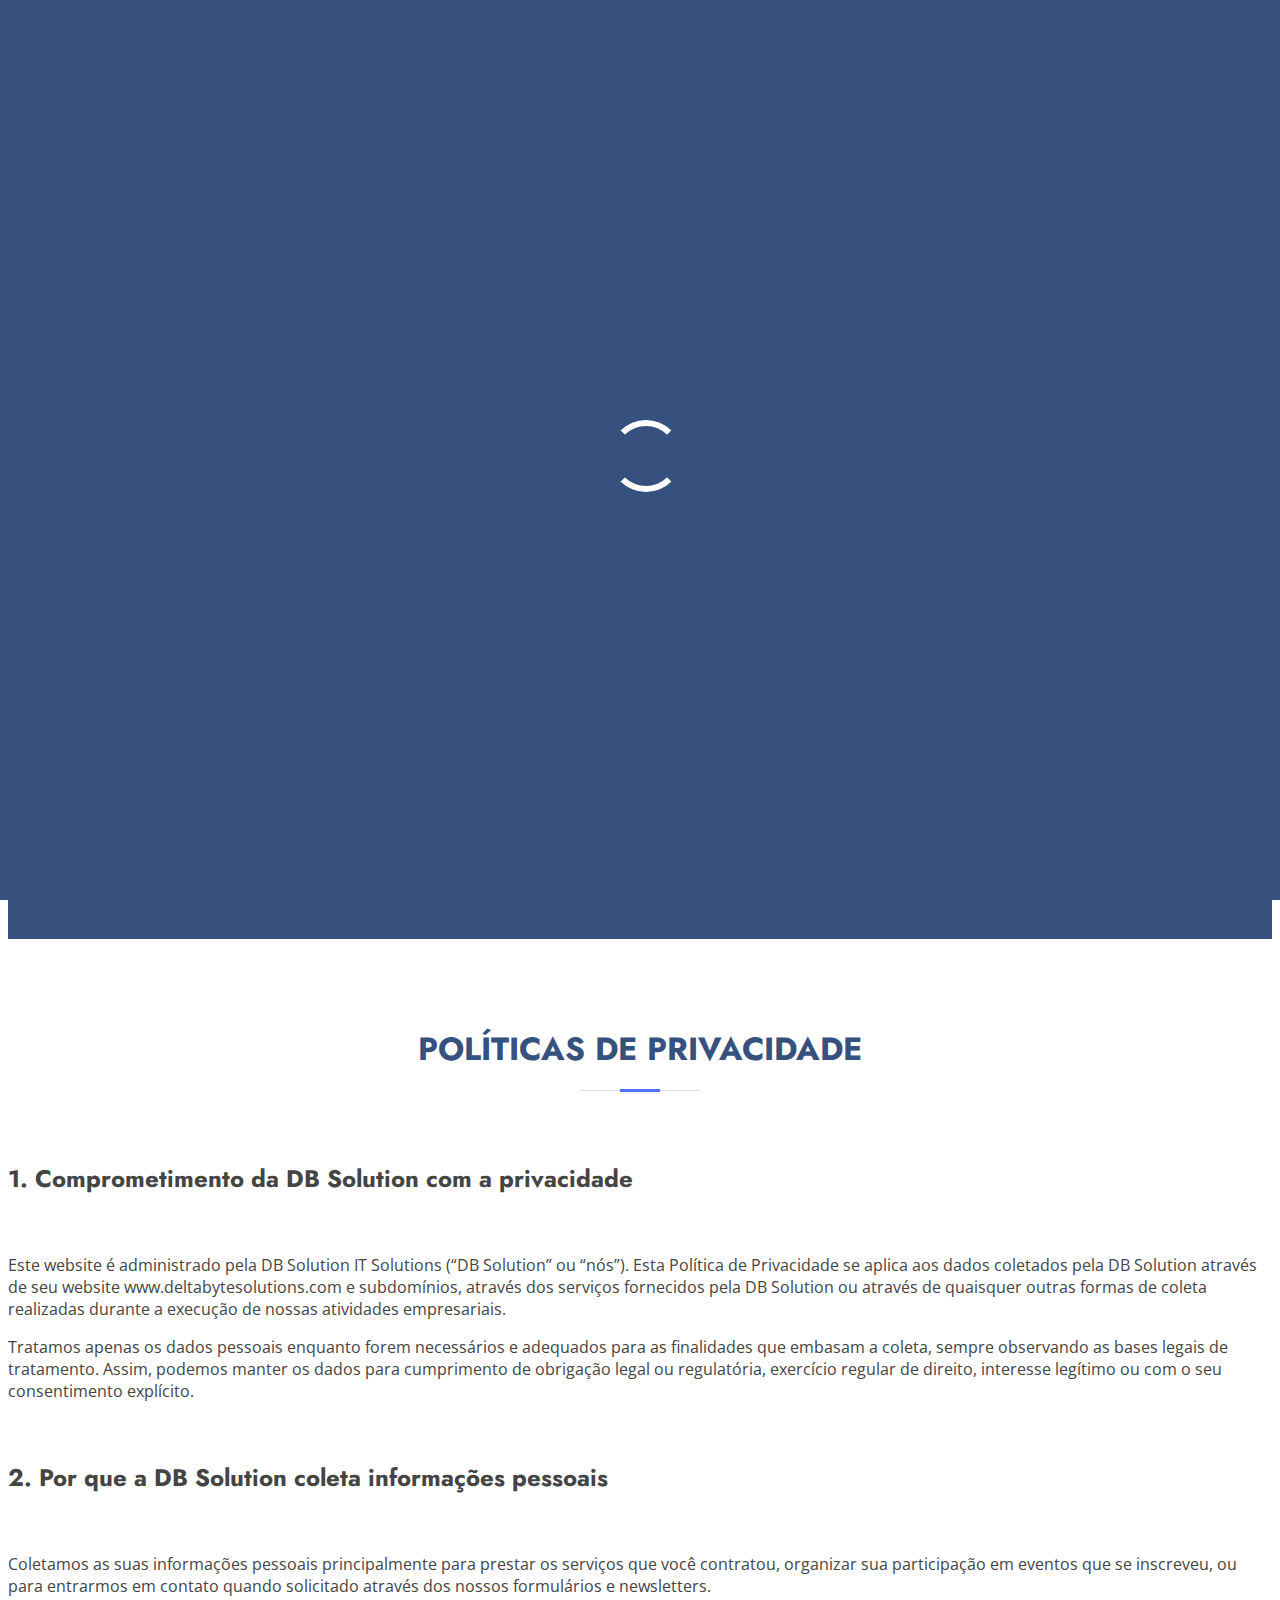
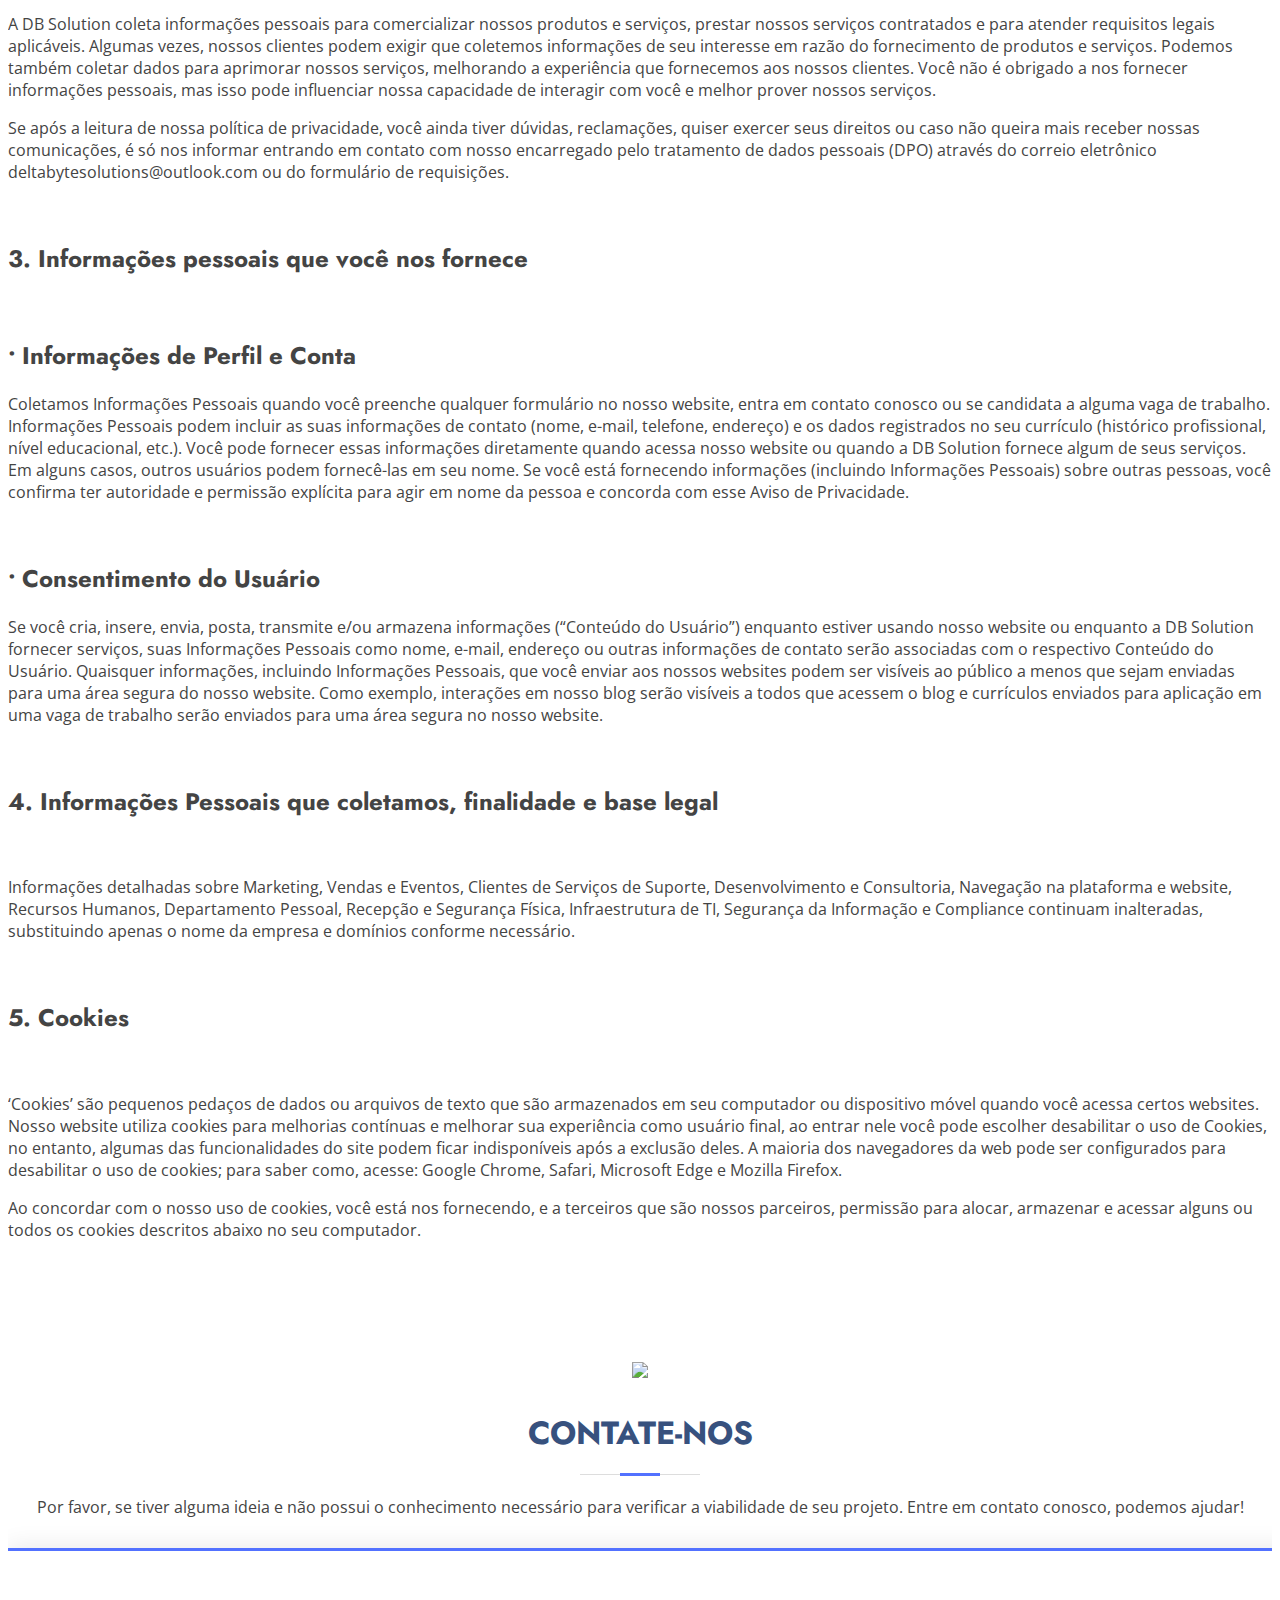
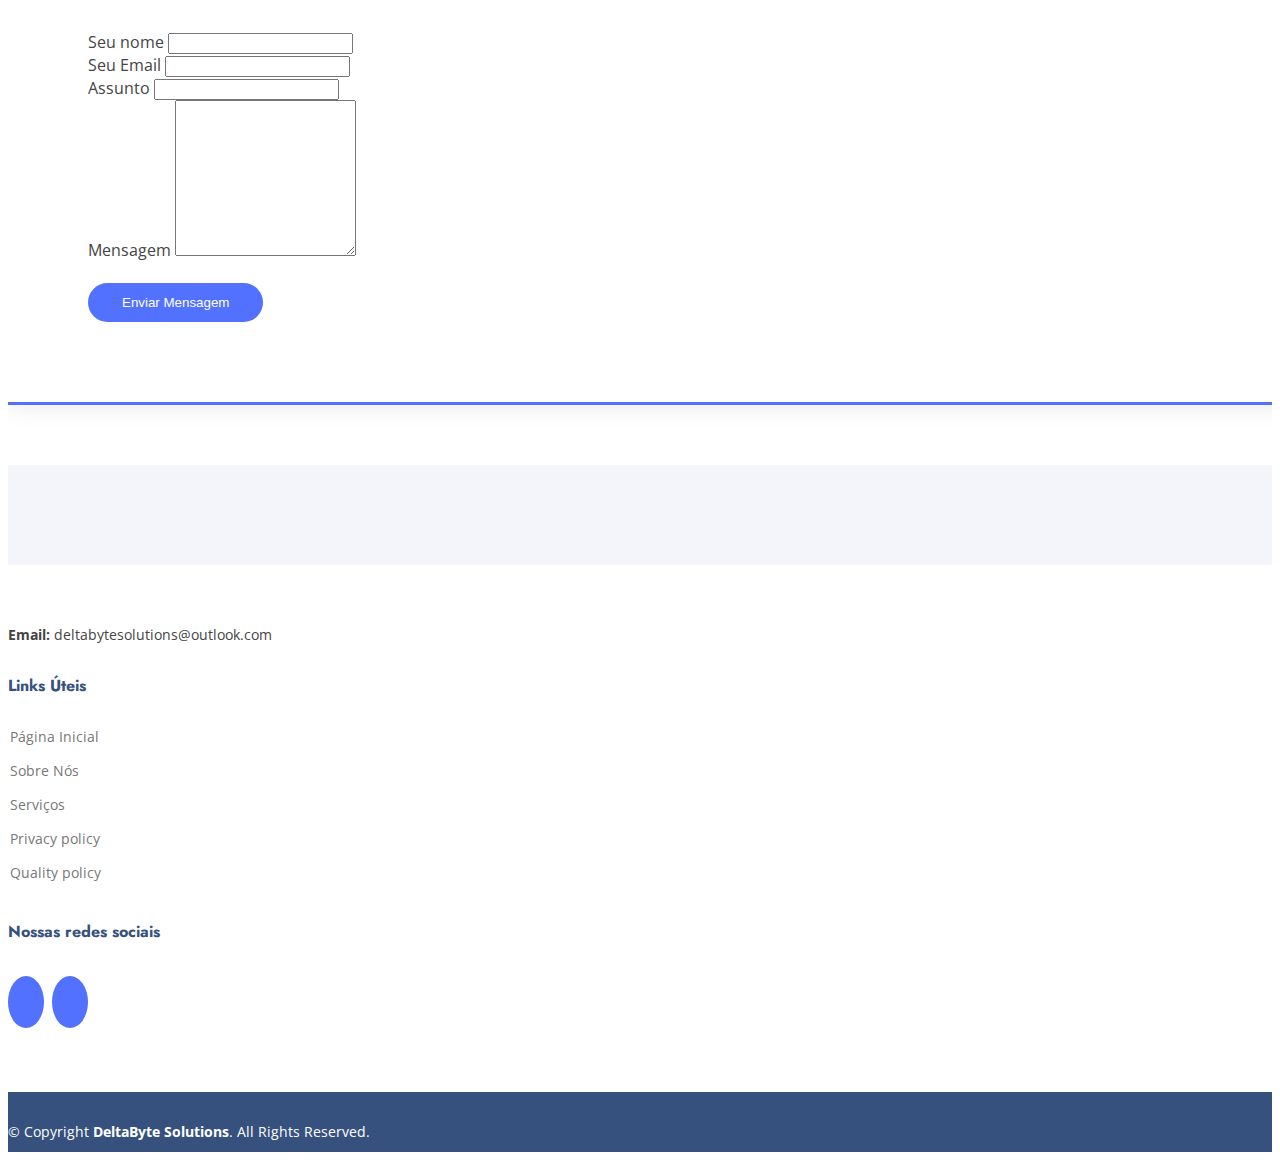
==== Privacy policy.html @ 8019a0ca "upload-files-for-function" ====
<!DOCTYPE html>
<html lang="pt-BR">

<head>
  <meta charset="utf-8">
  <meta content="width=device-width, initial-scale=1.0" name="viewport">

  <title>Privacy policy</title>
  <meta content="" name="description">
  <meta content="" name="keywords">

  <!-- Favicons -->
  <link href="/Delta V.2.1 (Site Compacto)/assets/img/Logo.png" rel="icon">
  <link href="assets/img/apple-touch-icon.png" rel="apple-touch-icon">

  <!-- Fontes do Google -->
  <link href="https://fonts.googleapis.com/css?family=Open+Sans:300,300i,400,400i,600,600i,700,700i|Jost:300,300i,400,400i,500,500i,600,600i,700,700i|Poppins:300,300i,400,400i,500,500i,600,600i,700,700i" rel="stylesheet">

  <!-- Arquivos Vendor CSS -->
  <link href="assets/vendor/aos/aos.css" rel="stylesheet">
  <link href="assets/vendor/bootstrap/css/bootstrap.min.css" rel="stylesheet">
  <link href="assets/vendor/bootstrap-icons/bootstrap-icons.css" rel="stylesheet">
  <link href="assets/vendor/boxicons/css/boxicons.min.css" rel="stylesheet">
  <link href="assets/vendor/glightbox/css/glightbox.min.css" rel="stylesheet">
  <link href="assets/vendor/remixicon/remixicon.css" rel="stylesheet">
  <link href="assets/vendor/swiper/swiper-bundle.min.css" rel="stylesheet">

  <!-- Arquivo CSS principal do modelo -->
  <link href="assets/css/style.css" rel="stylesheet">

</head>

<script type="text/javascript" src="https://cdn.emailjs.com/dist/email.min.js"></script>

<body>

  <!-- ======= Header ======= -->
  <header id="header" class="fixed-top ">
    <div class="container d-flex align-items-center">

      <a href="index.html" class="logo me-auto"><img src="assets/img/logo.png" alt="" class="img-fluid"></a>
      <h1 class="logo me-auto"><a href="index.html">DeltaByte Solutions</a></h1>
      <!-- Uncomment below if you prefer to use an image logo -->

    </div>
  </header><!-- End Header -->

  <!-- ======= Hero Section ======= -->
  <section id="hero" class="d-flex align-items-center">

    <div class="container">
      <div class="row">
        <div class="col-lg-6 d-flex flex-column justify-content-center pt-4 pt-lg-0 order-2 order-lg-1" data-aos="fade-up" data-aos-delay="200">
          <h1>Política de privacidade</h1>
          <br>
          <h2>Sua privacidade é vital para nós, por isso nos preocupamos em sermos transparentes em como coletamos, utilizamos e compartilhamos seus dados. </h2>
      </div>
    </div>

  </section><!-- End Hero -->

  <main id="main">

    <!-- ======= Seção Políticas de Privacidade ======= -->
    <section id="about" class="about">
      <div class="container" data-aos="fade-up">

        <div class="section-title">
          <h2>Políticas de Privacidade</h2>
        </div>

        <div class="content">
        <h2>
            1. Comprometimento da DB Solution com a privacidade
        </h2>
        <br>
        <p>
            Este website é administrado pela DB Solution IT Solutions (“DB Solution” ou “nós”). Esta Política de Privacidade se aplica aos dados coletados pela DB Solution através de seu website www.deltabytesolutions.com e subdomínios, através dos serviços fornecidos pela DB Solution ou através de quaisquer outras formas de coleta realizadas durante a execução de nossas atividades empresariais.
        </p>
        <p>
            Tratamos apenas os dados pessoais enquanto forem necessários e adequados para as finalidades que embasam a coleta, sempre observando as bases legais de tratamento. Assim, podemos manter os dados para cumprimento de obrigação legal ou regulatória, exercício regular de direito, interesse legítimo ou com o seu consentimento explícito.
        </p>
        <br>
        <h2>
            2. Por que a DB Solution coleta informações pessoais
        </h2>
        <br>
        <p>
            Coletamos as suas informações pessoais principalmente para prestar os serviços que você contratou, organizar sua participação em eventos que se inscreveu, ou para entrarmos em contato quando solicitado através dos nossos formulários e newsletters.
        </p>
        <p>
            A DB Solution coleta informações pessoais para comercializar nossos produtos e serviços, prestar nossos serviços contratados e para atender requisitos legais aplicáveis. Algumas vezes, nossos clientes podem exigir que coletemos informações de seu interesse em razão do fornecimento de produtos e serviços. Podemos também coletar dados para aprimorar nossos serviços, melhorando a experiência que fornecemos aos nossos clientes.
Você não é obrigado a nos fornecer informações pessoais, mas isso pode influenciar nossa capacidade de interagir com você e melhor prover nossos serviços.
        </p>
        <p>
            Se após a leitura de nossa política de privacidade, você ainda tiver dúvidas, reclamações, quiser exercer seus direitos ou caso não queira mais receber nossas comunicações, é só nos informar entrando em contato com nosso encarregado pelo tratamento de dados pessoais (DPO) através do correio eletrônico deltabytesolutions@outlook.com ou do formulário de requisições.
        </p>
        <br>
        <h2>
            3. Informações pessoais que você nos fornece
        </h2>
        <br>
        <h2>
          • Informações de Perfil e Conta
        </h2>
        <p>
            Coletamos Informações Pessoais quando você preenche qualquer formulário no nosso website, entra em contato conosco ou se candidata a alguma vaga de trabalho.
Informações Pessoais podem incluir as suas informações de contato (nome, e-mail, telefone, endereço) e os dados registrados no seu currículo (histórico profissional, nível educacional, etc.). Você pode fornecer essas informações diretamente quando acessa nosso website ou quando a DB Solution fornece algum de seus serviços. Em alguns casos, outros usuários podem fornecê-las em seu nome. Se você está fornecendo informações (incluindo Informações Pessoais) sobre outras pessoas, você confirma ter autoridade e permissão explícita para agir em nome da pessoa e concorda com esse Aviso de Privacidade.
        </p>
        <br>
        <h2>
          • Consentimento do Usuário
        </h2>
        <p>
            Se você cria, insere, envia, posta, transmite e/ou armazena informações (“Conteúdo do Usuário”) enquanto estiver usando nosso website ou enquanto a DB Solution fornecer serviços, suas Informações Pessoais como nome, e-mail, endereço ou outras informações de contato serão associadas com o respectivo Conteúdo do Usuário. Quaisquer informações, incluindo Informações Pessoais, que você enviar aos nossos websites podem ser visíveis ao público a menos que sejam enviadas para uma área segura do nosso website. Como exemplo, interações em nosso blog serão visíveis a todos que acessem o blog e currículos enviados para aplicação em uma vaga de trabalho serão enviados para uma área segura no nosso website.
        </p>
        <br>
        <h2>
            4. Informações Pessoais que coletamos, finalidade e base legal
        </h2>
        <br>
        <p>
            Informações detalhadas sobre Marketing, Vendas e Eventos, Clientes de Serviços de Suporte, Desenvolvimento e Consultoria, Navegação na plataforma e website, Recursos Humanos, Departamento Pessoal, Recepção e Segurança Física, Infraestrutura de TI, Segurança da Informação e Compliance continuam inalteradas, substituindo apenas o nome da empresa e domínios conforme necessário.
        </p>
        <br>
        <h2>
          5. Cookies
        </h2>
        <br>
        <p>
          ‘Cookies’ são pequenos pedaços de dados ou arquivos de texto que são armazenados em seu computador ou dispositivo móvel quando você acessa certos websites. Nosso website utiliza cookies para melhorias contínuas e melhorar sua experiência como usuário final, ao entrar nele você pode escolher desabilitar o uso de Cookies, no entanto, algumas das funcionalidades do site podem ficar indisponíveis após a exclusão deles. A maioria dos navegadores da web pode ser configurados para desabilitar o uso de cookies; para saber como, acesse: Google Chrome, Safari, Microsoft Edge e Mozilla Firefox.
        </p>
        <p>
          Ao concordar com o nosso uso de cookies, você está nos fornecendo, e a terceiros que são nossos parceiros, permissão para alocar, armazenar e acessar alguns ou todos os cookies descritos abaixo no seu computador.
        </p>
        </div>
      </div>
    </section><!-- Fim da seção Políticas de Privacidade -->

    <!-- ======= Seção de Contato ======= -->
    <section id="contact" class="contact">
      <div class="container" data-aos="fade-up">

        <div class="section-title">
          <img src="/Delta V.2.1 (Site Compacto)/assets/img/Logo_Contate-nos.png" class="contact_img">
          <h2>Contate-nos</h2>
          <p>Por favor, se tiver alguma ideia e não possui o conhecimento necessário para verificar a viabilidade de seu projeto. Entre em contato conosco, podemos ajudar!</p>
        </div>

          <div class="info">
          <div class="mt-5 mt-lg-0 align-items-stretch">
            <form id="meuFormulario">
              <div class="row">
                <div class="form-group col-md-6">
                  <label for="name">Seu nome</label>
                  <input type="text" name="name" class="form-control" id="name" required>
                </div>
                <div class="form-group col-md-6">
                  <label for="name">Seu Email</label>
                  <input type="email" class="form-control" name="email" id="email" required>
                </div>
              </div>
              <div class="form-group">
                <label for="name">Assunto</label>
                <input type="text" class="form-control" name="subject" id="subject" required>
              </div>
              <div class="form-group">
                <label for="name">Mensagem</label>
                <textarea class="form-control" name="message" rows="10" id="message" required></textarea>
              </div>
              <br>
              <div class="text-center"><button type="submit">Enviar Mensagem</button></div>
            </form>
          </div>

        </div>

      </div>
    </section><!-- Final da seção de contato -->

  </main><!-- End #main -->

  <!-- ======= Rodapé ======= -->
  <footer id="footer">

    <div class="footer-newsletter">
      <div class="container">
        <div class="row justify-content-center">
          <div class="col-lg-6">
          </div>
        </div>
      </div>
    </div>

    <div class="footer-top">
      <div class="container">
        <div class="row">

          <div class="col-lg-3 col-md-6 footer-contact">
              <strong>Email:</strong> deltabytesolutions@outlook.com<br>
            </p>
          </div>

          <div class="col-lg-3 col-md-6 footer-links">
            <h4>Links Úteis</h4>
            <ul>
              <li><i class="bx bx-chevron-right"></i> <a href="index.html">Página Inicial</a></li>
              <li><i class="bx bx-chevron-right"></i> <a href="index.html">Sobre Nós</a></li>
              <li><i class="bx bx-chevron-right"></i> <a href="index.html">Serviços</a></li>
              <li><i class="bx bx-chevron-right"></i> <a href="Privacy policy.html">Privacy policy</a></li>
              <li><i class="bx bx-chevron-right"></i> <a href="Quality policy.html">Quality policy</a></li>
            </ul>
          </div>

          <div class="col-lg-3 col-md-6 footer-links">
            <h4>Nossas redes sociais</h4>
            <div class="social-links mt-3">
              <a href="#" class="instagram"><i class="bx bxl-instagram"></i></a>
              <a href="#" class="linkedin"><i class="bx bxl-linkedin"></i></a>
            </div>
          </div>
        </div>
      </div>
    </div>

    <div class="container footer-bottom clearfix">
      <div class="copyright">
        &copy; Copyright <strong><span>DeltaByte Solutions</span></strong>. All Rights Reserved.
      </div>
    
    </div>
  </footer><!-- Rodapé final -->

  <div id="preloader"></div>
  <a href="#" class="back-to-top d-flex align-items-center justify-content-center"><i class="bi bi-arrow-up-short"></i></a>

  <!-- Arquivos JS do fornecedor -->
  <script src="assets/vendor/aos/aos.js"></script>
  <script src="assets/vendor/bootstrap/js/bootstrap.bundle.min.js"></script>
  <script src="assets/vendor/glightbox/js/glightbox.min.js"></script>
  <script src="assets/vendor/isotope-layout/isotope.pkgd.min.js"></script>
  <script src="assets/vendor/php-email-form/validate.js"></script>
  <script src="assets/vendor/swiper/swiper-bundle.min.js"></script>
  <script src="assets/vendor/waypoints/noframework.waypoints.js"></script>

  <!-- Arquivo JS principal do site -->
  <script src="assets/js/main.js"></script>

</body>

</html>
---- assets/css/style.css ----
/*--------------------------------------------------------------
# Geral
--------------------------------------------------------------*/
body {
  font-family: "Open Sans", sans-serif;
  color: #444444;
}

a {
  color: #5271FF;
  text-decoration: none;
}

a:hover {
  color: #5271FF;
  text-decoration: none;
}

h1, h2, h3, h4, h5, h6 {
  font-family: "Jost", sans-serif;
}

/*--------------------------------------------------------------
# Pré-carregador
--------------------------------------------------------------*/
#preloader {
  position: fixed;
  top: 0;
  left: 0;
  right: 0;
  bottom: 0;
  z-index: 9999;
  overflow: hidden;
  background: #37517e;
}

#preloader:before {
  content: "";
  position: fixed;
  top: calc(50% - 30px);
  left: calc(50% - 30px);
  border: 6px solid #37517e;
  border-top-color: #fff;
  border-bottom-color: #fff;
  border-radius: 50%;
  width: 60px;
  height: 60px;
  -webkit-animation: animate-preloader 1s linear infinite;
  animation: animate-preloader 1s linear infinite;
}

@-webkit-keyframes animate-preloader {
  0% {
    transform: rotate(0deg);
  }
  100% {
    transform: rotate(360deg);
  }
}

@keyframes animate-preloader {
  0% {
    transform: rotate(0deg);
  }
  100% {
    transform: rotate(360deg);
  }
}

/*--------------------------------------------------------------
# Botão voltar ao topo
--------------------------------------------------------------*/
.back-to-top {
  position: fixed;
  visibility: hidden;
  opacity: 0;
  right: 15px;
  bottom: 15px;
  z-index: 996;
  background: #5271FF;
  width: 40px;
  height: 40px;
  border-radius: 50px;
  transition: all 0.4s;
}

.back-to-top i {
  font-size: 24px;
  color: #fff;
  line-height: 0;
}

.back-to-top:hover {
  background: #6bc1e9;
  color: #fff;
}

.back-to-top.active {
  visibility: visible;
  opacity: 1;
}

/*--------------------------------------------------------------
# Header Cabeçalho
--------------------------------------------------------------*/
#header {
  transition: all 0.5s;
  z-index: 997;
  padding: 15px 0;
}

#header.header-scrolled, #header.header-inner-pages {
  background: rgba(40, 58, 90, 0.9);
}

#header .logo {
  font-size: 30px;
  margin: 0;
  padding: 0;
  line-height: 1;
  font-weight: 500;
  letter-spacing: 2px;
  text-transform: uppercase;
}

#header .logo a {
  color: #fff;
}

/*--------------------------------------------------------------
# Para modificar o tamanho da Logo do DeltaByte Solutions.
--------------------------------------------------------------*/
#header .logo img {
  max-height: 100px;
}

.contact_img{
  max-width: 220px;
}
/*--------------------------------------------------------------
# Menu de navegação
--------------------------------------------------------------*/
/**
* Navegação na área de trabalho
*/
.navbar {
  padding: 0;
}

.navbar ul {
  margin: 0;
  padding: 0;
  display: flex;
  list-style: none;
  align-items: center;
}

.navbar li {
  position: relative;
}

.navbar a, .navbar a:focus {
  display: flex;
  align-items: center;
  justify-content: space-between;
  padding: 10px 0 10px 30px;
  font-size: 15px;
  font-weight: 500;
  color: #fff;
  white-space: nowrap;
  transition: 0.3s;
}

.navbar a i, .navbar a:focus i {
  font-size: 12px;
  line-height: 0;
  margin-left: 5px;
}

.navbar a:hover, .navbar .active, .navbar .active:focus, .navbar li:hover > a {
  color: #47b2e4;
}

.navbar .getstarted {
  padding: 8px 20px;
  margin-left: 30px;
  border-radius: 50px;
  color: #fff;
  font-size: 14px;
  border: 2px solid #5271FF;
  font-weight: 600;
}

.navbar .getstarted:hover {
  color: #fff;
  background: #5271FF;
}

.navbar .dropdown ul {
  display: block;
  position: absolute;
  left: 14px;
  top: calc(100% + 30px);
  margin: 0;
  padding: 10px 0;
  z-index: 99;
  opacity: 0;
  visibility: hidden;
  background: #fff;
  box-shadow: 0px 0px 30px rgba(127, 137, 161, 0.25);
  transition: 0.3s;
  border-radius: 4px;
}

.navbar .dropdown ul li {
  min-width: 200px;
}

.navbar .dropdown ul a {
  padding: 10px 20px;
  font-size: 14px;
  text-transform: none;
  font-weight: 500;
  color: #0c3c53;
}

.navbar .dropdown ul a i {
  font-size: 12px;
}

.navbar .dropdown ul a:hover, .navbar .dropdown ul .active:hover, .navbar .dropdown ul li:hover > a {
  color: #5271FF;
}

.navbar .dropdown:hover > ul {
  opacity: 1;
  top: 100%;
  visibility: visible;
}

.navbar .dropdown .dropdown ul {
  top: 0;
  left: calc(100% - 30px);
  visibility: hidden;
}

.navbar .dropdown .dropdown:hover > ul {
  opacity: 1;
  top: 0;
  left: 100%;
  visibility: visible;
}

@media (max-width: 1366px) {
  .navbar .dropdown .dropdown ul {
    left: -90%;
  }
  .navbar .dropdown .dropdown:hover > ul {
    left: -100%;
  }
}

/**
*  Navegação móvel
*/
.mobile-nav-toggle {
  color: #fff;
  font-size: 28px;
  cursor: pointer;
  display: none;
  line-height: 0;
  transition: 0.5s;
}

.mobile-nav-toggle.bi-x {
  color: #fff;
}

@media (max-width: 991px) {
  .mobile-nav-toggle {
    display: block;
  }
  .navbar ul {
    display: none;
  }
}

.navbar-mobile {
  position: fixed;
  overflow: hidden;
  top: 0;
  right: 0;
  left: 0;
  bottom: 0;
  background: rgba(40, 58, 90, 0.9);
  transition: 0.3s;
  z-index: 999;
}

.navbar-mobile .mobile-nav-toggle {
  position: absolute;
  top: 15px;
  right: 15px;
}

.navbar-mobile ul {
  display: block;
  position: absolute;
  top: 55px;
  right: 15px;
  bottom: 15px;
  left: 15px;
  padding: 10px 0;
  border-radius: 10px;
  background-color: #fff;
  overflow-y: auto;
  transition: 0.3s;
}

.navbar-mobile a {
  padding: 10px 20px;
  font-size: 15px;
  color: #37517e;
}

.navbar-mobile a:hover, .navbar-mobile .active, .navbar-mobile li:hover > a {
  color: #47b2e4;
}

.navbar-mobile .getstarted {
  margin: 15px;
  color: #37517e;
}

.navbar-mobile .dropdown ul {
  position: static;
  display: none;
  margin: 10px 20px;
  padding: 10px 0;
  z-index: 99;
  opacity: 1;
  visibility: visible;
  background: #fff;
  box-shadow: 0px 0px 30px rgba(127, 137, 161, 0.25);
}

.navbar-mobile .dropdown ul li {
  min-width: 200px;
}

.navbar-mobile .dropdown ul a {
  padding: 10px 20px;
}

.navbar-mobile .dropdown ul a i {
  font-size: 12px;
}

.navbar-mobile .dropdown ul a:hover, .navbar-mobile .dropdown ul .active:hover, .navbar-mobile .dropdown ul li:hover > a {
  color: #5271FF;
}

.navbar-mobile .dropdown > .dropdown-active {
  display: block;
}

/*--------------------------------------------------------------
# Seção Hero
--------------------------------------------------------------*/
#hero {
  width: 100%;
  height: 80vh;
  background: #37517e;
}

#hero .container {
  padding-top: 72px;
}

#hero h1 {
  margin: 0 0 10px 0;
  font-size: 48px;
  font-weight: 700;
  line-height: 56px;
  color: #fff;
}

#hero h2 {
  color: rgba(255, 255, 255, 0.6);
  margin-bottom: 50px;
  font-size: 24px;
}

#hero .btn-get-started {
  font-family: "Jost", sans-serif;
  font-weight: 500;
  font-size: 16px;
  letter-spacing: 1px;
  display: inline-block;
  padding: 10px 28px 11px 28px;
  border-radius: 50px;
  transition: 0.5s;
  margin: 10px 0 0 0;
  color: #fff;
  background: #5271FF;
}

#hero .btn-get-started:hover {
  background: #5271FF;
}

#hero .btn-watch-video {
  font-size: 16px;
  display: flex;
  align-items: center;
  transition: 0.5s;
  margin: 10px 0 0 25px;
  color: #fff;
  line-height: 1;
}

#hero .btn-watch-video i {
  line-height: 0;
  color: #fff;
  font-size: 32px;
  transition: 0.3s;
  margin-right: 8px;
}

#hero .btn-watch-video:hover i {
  color: #5271FF;
}

#hero .animated {
  animation: up-down 2s ease-in-out infinite alternate-reverse both;
}

@media (max-width: 991px) {
  #hero {
    height: 100vh;
    text-align: center;
  }
  #hero .animated {
    -webkit-animation: none;
    animation: none;
  }
  #hero .hero-img {
    text-align: center;
  }
  #hero .hero-img img {
    width: 50%;
  }
}

@media (max-width: 768px) {
  #hero h1 {
    font-size: 28px;
    line-height: 36px;
  }
  #hero h2 {
    font-size: 18px;
    line-height: 24px;
    margin-bottom: 30px;
  }
  #hero .hero-img img {
    width: 70%;
  }
}

@media (max-width: 575px) {
  #hero .hero-img img {
    width: 80%;
  }
  #hero .btn-get-started {
    font-size: 16px;
    padding: 10px 24px 11px 24px;
  }
}

@-webkit-keyframes up-down {
  0% {
    transform: translateY(10px);
  }
  100% {
    transform: translateY(-10px);
  }
}

@keyframes up-down {
  0% {
    transform: translateY(10px);
  }
  100% {
    transform: translateY(-10px);
  }
}

/*--------------------------------------------------------------
# Seções Gerais
--------------------------------------------------------------*/
section {
  padding: 60px 0;
  overflow: hidden;
}

.section-bg {
  background-color: #f3f5fa;
}

.section-title {
  text-align: center;
  padding-bottom: 30px;
}

.section-title h2 {
  font-size: 32px;
  font-weight: bold;
  text-transform: uppercase;
  margin-bottom: 20px;
  padding-bottom: 20px;
  position: relative;
  color: #37517e;
}

.section-title h2::before {
  content: '';
  position: absolute;
  display: block;
  width: 120px;
  height: 1px;
  background: #ddd;
  bottom: 1px;
  left: calc(50% - 60px);
}

.section-title h2::after {
  content: '';
  position: absolute;
  display: block;
  width: 40px;
  height: 3px;
  background: #5271FF;
  bottom: 0;
  left: calc(50% - 20px);
}

.section-title p {
  margin-bottom: 0;
}

/*--------------------------------------------------------------
# Clientes
--------------------------------------------------------------*/
.cliens {
  padding: 12px 0;
  text-align: center;
}

.cliens img {
  max-width: 45%;
  transition: all 0.4s ease-in-out;
  display: inline-block;
  padding: 15px 0;
  filter: grayscale(100);
}

.cliens img:hover {
  filter: none;
  transform: scale(1.1);
}

@media (max-width: 768px) {
  .cliens img {
    max-width: 40%;
  }
}

/*--------------------------------------------------------------
# Sobre nós
--------------------------------------------------------------*/
.about .content h3 {
  font-weight: 600;
  font-size: 26px;
}

.about .content ul {
  list-style: none;
  padding: 0;
}

.about .content ul li {
  padding-left: 28px;
  position: relative;
}

.about .content ul li + li {
  margin-top: 10px;
}

.about .content ul i {
  position: absolute;
  left: 0;
  top: 2px;
  font-size: 20px;
  color: #5271FF;
  line-height: 1;
}

.about .content p:last-child {
  margin-bottom: 0;
}

.about .content .btn-learn-more {
  font-family: "Poppins", sans-serif;
  font-weight: 500;
  font-size: 14px;
  letter-spacing: 1px;
  display: inline-block;
  padding: 12px 32px;
  border-radius: 4px;
  transition: 0.3s;
  line-height: 1;
  color: #5271FF;
  -webkit-animation-delay: 0.8s;
  animation-delay: 0.8s;
  margin-top: 6px;
  border: 2px solid #5271FF;
}

.about .content .btn-learn-more:hover {
  background: #5271FF;
  color: #fff;
  text-decoration: none;
}

/*--------------------------------------------------------------
# Por que nós
--------------------------------------------------------------*/
.why-us .content {
  padding: 60px 100px 0 100px;
}

.why-us .content h3 {
  font-weight: 400;
  font-size: 34px;
  color: #37517e;
}

.why-us .content h4 {
  font-size: 20px;
  font-weight: 700;
  margin-top: 5px;
}

.why-us .content p {
  font-size: 15px;
  color: #848484;
}

.why-us .img {
  background-size: contain;
  background-repeat: no-repeat;
  background-position: center center;
}

.why-us .accordion-list {
  padding: 0 100px 60px 100px;
}

.why-us .accordion-list ul {
  padding: 0;
  list-style: none;
}

.why-us .accordion-list li + li {
  margin-top: 15px;
}

.why-us .accordion-list li {
  padding: 20px;
  background: #fff;
  border-radius: 4px;
}

.why-us .accordion-list a {
  display: block;
  position: relative;
  font-family: "Poppins", sans-serif;
  font-size: 16px;
  line-height: 24px;
  font-weight: 500;
  padding-right: 30px;
  outline: none;
  cursor: pointer;
}

.why-us .accordion-list span {
  color: #5271FF;
  font-weight: 600;
  font-size: 18px;
  padding-right: 10px;
}

.why-us .accordion-list i {
  font-size: 24px;
  position: absolute;
  right: 0;
  top: 0;
}

.why-us .accordion-list p {
  margin-bottom: 0;
  padding: 10px 0 0 0;
}

.why-us .accordion-list .icon-show {
  display: none;
}

.why-us .accordion-list a.collapsed {
  color: #343a40;
}

.why-us .accordion-list a.collapsed:hover {
  color: #5271FF;
}

.why-us .accordion-list a.collapsed .icon-show {
  display: inline-block;
}

.why-us .accordion-list a.collapsed .icon-close {
  display: none;
}

@media (max-width: 1024px) {
  .why-us .content, .why-us .accordion-list {
    padding-left: 0;
    padding-right: 0;
  }
}

@media (max-width: 992px) {
  .why-us .img {
    min-height: 400px;
  }
  .why-us .content {
    padding-top: 30px;
  }
  .why-us .accordion-list {
    padding-bottom: 30px;
  }
}

@media (max-width: 575px) {
  .why-us .img {
    min-height: 200px;
  }
}

/*--------------------------------------------------------------
# Habilidades
--------------------------------------------------------------*/
.skills .content h3 {
  font-weight: 700;
  font-size: 32px;
  color: #37517e;
  font-family: "Poppins", sans-serif;
}

.skills .content ul {
  list-style: none;
  padding: 0;
}

.skills .content ul li {
  padding-bottom: 10px;
}

.skills .content ul i {
  font-size: 20px;
  padding-right: 4px;
  color: #5271FF;
}

.skills .content p:last-child {
  margin-bottom: 0;
}

.skills .progress {
  height: 60px;
  display: block;
  background: none;
  border-radius: 0;
}

.skills .progress .skill {
  padding: 0;
  margin: 0 0 6px 0;
  text-transform: uppercase;
  display: block;
  font-weight: 600;
  font-family: "Poppins", sans-serif;
  color: #37517e;
}

.skills .progress .skill .val {
  float: right;
  font-style: normal;
}

.skills .progress-bar-wrap {
  background: #e8edf5;
  height: 10px;
}

.skills .progress-bar {
  width: 1px;
  height: 10px;
  transition: .9s;
  background-color: #4668a2;
}

/*--------------------------------------------------------------
# Serviços
--------------------------------------------------------------*/
.services .icon-box {
  box-shadow: 0px 0 25px 0 rgba(0, 0, 0, 0.1);
  padding: 50px 30px;
  transition: all ease-in-out 0.4s;
  background: #fff;
}

.services .icon-box .icon {
  margin-bottom: 10px;
}

.services .icon-box .icon i {
  color: #47b2e4;
  font-size: 36px;
  transition: 0.3s;
}

.services .icon-box h4 {
  font-weight: 500;
  margin-bottom: 15px;
  font-size: 24px;
}

.services .icon-box h4 a {
  color: #37517e;
  transition: ease-in-out 0.3s;
}

.services .icon-box p {
  line-height: 24px;
  font-size: 14px;
  margin-bottom: 0;
}

.services .icon-box:hover {
  transform: translateY(-10px);
}

.services .icon-box:hover h4 a {
  color: #5271FF;
}

/*--------------------------------------------------------------
# Cta
--------------------------------------------------------------*/
.cta {
  background: linear-gradient(rgba(40, 58, 90, 0.9), rgba(40, 58, 90, 0.9)), url("../img/cta-bg.jpg") fixed center center;
  background-size: cover;
  padding: 120px 0;
}

.cta h3 {
  color: #fff;
  font-size: 28px;
  font-weight: 700;
}

.cta p {
  color: #fff;
}

.cta .cta-btn {
  font-family: "Jost", sans-serif;
  font-weight: 500;
  font-size: 16px;
  letter-spacing: 1px;
  display: inline-block;
  padding: 12px 40px;
  border-radius: 50px;
  transition: 0.5s;
  margin: 10px;
  border: 2px solid #fff;
  color: #fff;
}

.cta .cta-btn:hover {
  background: #5271FF;
  border: 2px solid #5271FF;
}

@media (max-width: 1024px) {
  .cta {
    background-attachment: scroll;
  }
}

@media (min-width: 769px) {
  .cta .cta-btn-container {
    display: flex;
    align-items: center;
    justify-content: flex-end;
  }
}

/*--------------------------------------------------------------
# Portfólio
--------------------------------------------------------------*/
.portfolio #portfolio-flters {
  list-style: none;
  margin-bottom: 20px;
}

.portfolio #portfolio-flters li {
  cursor: pointer;
  display: inline-block;
  margin: 10px 5px;
  font-size: 15px;
  font-weight: 500;
  line-height: 1;
  color: #444444;
  transition: all 0.3s;
  padding: 8px 20px;
  border-radius: 50px;
  font-family: "Poppins", sans-serif;
}

.portfolio #portfolio-flters li:hover, .portfolio #portfolio-flters li.filter-active {
  background: #5271FF;
  color: #fff;
}

.portfolio .portfolio-item {
  margin-bottom: 30px;
}

.portfolio .portfolio-item .portfolio-img {
  overflow: hidden;
}

.portfolio .portfolio-item .portfolio-img img {
  transition: all 0.6s;
}

.portfolio .portfolio-item .portfolio-info {
  opacity: 0;
  position: absolute;
  left: 15px;
  bottom: 0;
  z-index: 3;
  right: 15px;
  transition: all 0.3s;
  background: rgba(55, 81, 126, 0.8);
  padding: 10px 15px;
}

.portfolio .portfolio-item .portfolio-info h4 {
  font-size: 18px;
  color: #fff;
  font-weight: 600;
  color: #fff;
  margin-bottom: 0px;
}

.portfolio .portfolio-item .portfolio-info p {
  color: #f9fcfe;
  font-size: 14px;
  margin-bottom: 0;
}

.portfolio .portfolio-item .portfolio-info .preview-link, .portfolio .portfolio-item .portfolio-info .details-link {
  position: absolute;
  right: 40px;
  font-size: 24px;
  top: calc(50% - 18px);
  color: #fff;
  transition: 0.3s;
}

.portfolio .portfolio-item .portfolio-info .preview-link:hover, .portfolio .portfolio-item .portfolio-info .details-link:hover {
  color: #5271FF;
}

.portfolio .portfolio-item .portfolio-info .details-link {
  right: 10px;
}

.portfolio .portfolio-item:hover .portfolio-img img {
  transform: scale(1.15);
}

.portfolio .portfolio-item:hover .portfolio-info {
  opacity: 1;
}

/*--------------------------------------------------------------
# Detalhes do Portfólio
--------------------------------------------------------------*/
.portfolio-details {
  padding-top: 40px;
}

.portfolio-details .portfolio-details-slider img {
  width: 100%;
}

.portfolio-details .portfolio-details-slider .swiper-pagination {
  margin-top: 20px;
  position: relative;
}

.portfolio-details .portfolio-details-slider .swiper-pagination .swiper-pagination-bullet {
  width: 12px;
  height: 12px;
  background-color: #fff;
  opacity: 1;
  border: 1px solid #5271FF;
}

.portfolio-details .portfolio-details-slider .swiper-pagination .swiper-pagination-bullet-active {
  background-color: #5271FF;
}

.portfolio-details .portfolio-info {
  padding: 30px;
  box-shadow: 0px 0 30px rgba(55, 81, 126, 0.08);
}

.portfolio-details .portfolio-info h3 {
  font-size: 22px;
  font-weight: 700;
  margin-bottom: 20px;
  padding-bottom: 20px;
  border-bottom: 1px solid #eee;
}

.portfolio-details .portfolio-info ul {
  list-style: none;
  padding: 0;
  font-size: 15px;
}

.portfolio-details .portfolio-info ul li + li {
  margin-top: 10px;
}

.portfolio-details .portfolio-description {
  padding-top: 30px;
}

.portfolio-details .portfolio-description h2 {
  font-size: 26px;
  font-weight: 700;
  margin-bottom: 20px;
}

.portfolio-details .portfolio-description p {
  padding: 0;
}

/*--------------------------------------------------------------
# Time
--------------------------------------------------------------*/
.team .member {
  position: relative;
  box-shadow: 0px 2px 15px rgba(0, 0, 0, 0.1);
  padding: 30px;
  border-radius: 5px;
  background: #fff;
  transition: 0.5s;
}

.team .member .pic {
  overflow: hidden;
  width: 180px;
  border-radius: 50%;
}

.team .member .pic img {
  transition: ease-in-out 0.3s;
}

.team .member:hover {
  transform: translateY(-10px);
}

.team .member .member-info {
  padding-left: 30px;
}

.team .member h4 {
  font-weight: 700;
  margin-bottom: 5px;
  font-size: 20px;
  color: #37517e;
}

.team .member span {
  display: block;
  font-size: 15px;
  padding-bottom: 10px;
  position: relative;
  font-weight: 500;
}

.team .member span::after {
  content: '';
  position: absolute;
  display: block;
  width: 50px;
  height: 1px;
  background: #cbd6e9;
  bottom: 0;
  left: 0;
}

.team .member p {
  margin: 10px 0 0 0;
  font-size: 14px;
}

.team .member .social {
  margin-top: 12px;
  display: flex;
  align-items: center;
  justify-content: flex-start;
}

.team .member .social a {
  transition: ease-in-out 0.3s;
  display: flex;
  align-items: center;
  justify-content: center;
  border-radius: 50px;
  width: 32px;
  height: 32px;
  background: #eff2f8;
}

.team .member .social a i {
  color: #37517e;
  font-size: 16px;
  margin: 0 2px;
}

.team .member .social a:hover {
  background: #5271FF;
}

.team .member .social a:hover i {
  color: #fff;
}

.team .member .social a + a {
  margin-left: 8px;
}

/*--------------------------------------------------------------
# Preços
--------------------------------------------------------------*/
.pricing .row {
  padding-top: 40px;
}

.pricing .box {
  padding: 60px 40px;
  box-shadow: 0 3px 20px -2px rgba(20, 45, 100, 0.1);
  background: #fff;
  height: 100%;
  border-top: 4px solid #fff;
  border-radius: 5px;
}

.pricing h3 {
  font-weight: 500;
  margin-bottom: 15px;
  font-size: 20px;
  color: #37517e;
}

.pricing h4 {
  font-size: 48px;
  color: #37517e;
  font-weight: 400;
  font-family: "Jost", sans-serif;
  margin-bottom: 25px;
}

.pricing h4 sup {
  font-size: 28px;
}

.pricing h4 span {
  color: #5271FF;
  font-size: 18px;
  display: block;
}

.pricing ul {
  padding: 20px 0;
  list-style: none;
  color: #999;
  text-align: left;
  line-height: 20px;
}

.pricing ul li {
  padding: 10px 0 10px 30px;
  position: relative;
}

.pricing ul i {
  color: #28a745;
  font-size: 24px;
  position: absolute;
  left: 0;
  top: 6px;
}

.pricing ul .na {
  color: #ccc;
}

.pricing ul .na i {
  color: #ccc;
}

.pricing ul .na span {
  text-decoration: line-through;
}

.pricing .buy-btn {
  display: inline-block;
  padding: 12px 35px;
  border-radius: 50px;
  color: #5271FF;
  transition: none;
  font-size: 16px;
  font-weight: 500;
  font-family: "Jost", sans-serif;
  transition: 0.3s;
  border: 1px solid #5271FF;
}

.pricing .buy-btn:hover {
  background: #5271FF;
  color: #fff;
}

.pricing .featured {
  border-top-color: #5271FF;
}

.pricing .featured .buy-btn {
  background: #5271FF;
  color: #fff;
}

.pricing .featured .buy-btn:hover {
  background: #5271FF;
}

@media (max-width: 992px) {
  .pricing .box {
    max-width: 60%;
    margin: 0 auto 30px auto;
  }
}

@media (max-width: 767px) {
  .pricing .box {
    max-width: 80%;
    margin: 0 auto 30px auto;
  }
}

@media (max-width: 420px) {
  .pricing .box {
    max-width: 100%;
    margin: 0 auto 30px auto;
  }
}

/*--------------------------------------------------------------
# Perguntas frequentes
--------------------------------------------------------------*/
.faq .faq-list {
  padding: 0 100px;
}

.faq .faq-list ul {
  padding: 0;
  list-style: none;
}

.faq .faq-list li + li {
  margin-top: 15px;
}

.faq .faq-list li {
  padding: 20px;
  background: #fff;
  border-radius: 4px;
  position: relative;
}

.faq .faq-list a {
  display: block;
  position: relative;
  font-family: "Poppins", sans-serif;
  font-size: 16px;
  line-height: 24px;
  font-weight: 500;
  padding: 0 30px;
  outline: none;
  cursor: pointer;
}

.faq .faq-list .icon-help {
  font-size: 24px;
  position: absolute;
  right: 0;
  left: 20px;
  color: #5271FF;
}

.faq .faq-list .icon-show, .faq .faq-list .icon-close {
  font-size: 24px;
  position: absolute;
  right: 0;
  top: 0;
}

.faq .faq-list p {
  margin-bottom: 0;
  padding: 10px 0 0 0;
}

.faq .faq-list .icon-show {
  display: none;
}

.faq .faq-list a.collapsed {
  color: #37517e;
  transition: 0.3s;
}

.faq .faq-list a.collapsed:hover {
  color: #5271FF;
}

.faq .faq-list a.collapsed .icon-show {
  display: inline-block;
}

.faq .faq-list a.collapsed .icon-close {
  display: none;
}

@media (max-width: 1200px) {
  .faq .faq-list {
    padding: 0;
  }
}

/*--------------------------------------------------------------
# Contato
--------------------------------------------------------------*/
.contact .info {
  border-top: 3px solid #5271FF;
  border-bottom: 3px solid #5271FF;
  padding: 80px; /*Mudar tamano do espaço lateral.*/
  background: #fff;
  width: 100%;
  box-shadow: 0 0 24px 0 rgba(0, 0, 0, 0.1);
}

.contact .info i {
  font-size: 20px;
  color: #5271FF;
  float: left;
  width: 44px;
  height: 44px;
  background: #e7f5fb;
  display: flex;
  justify-content: center;
  align-items: center;
  border-radius: 50px;
  transition: all 0.3s ease-in-out;
}

.contact .info h4 {
  padding: 0 0 0 60px;
  font-size: 22px;
  font-weight: 600;
  margin-bottom: 5px;
  color: #37517e;
}

.contact .info p {
  padding: 0 0 10px 60px;
  margin-bottom: 20px;
  font-size: 14px;
  color: #6182ba;
}

.contact .info .email p {
  padding-top: 5px;
}

.contact .info .social-links {
  padding-left: 60px;
}

.contact .info .social-links a {
  font-size: 18px;
  display: inline-block;
  background: #333;
  color: #fff;
  line-height: 1;
  padding: 8px 0;
  border-radius: 50%;
  text-align: center;
  width: 36px;
  height: 36px;
  transition: 0.3s;
  margin-right: 10px;
}

.contact .info .social-links a:hover {
  background: #5271FF;
  color: #fff;
}

.contact .info .email:hover i, .contact .info .address:hover i, .contact .info .phone:hover i {
  background: #5271FF;
  color: #fff;
}

.contact .php-email-form {
  width: 100%;
  border-top: 3px solid #5271FF;
  border-bottom: 3px solid #5271FF;
  padding: 30px;
  background: #fff;
  box-shadow: 0 0 24px 0 rgba(0, 0, 0, 0.12);
}

.contact .php-email-form .form-group {
  padding-bottom: 8px;
}

.contact .php-email-form .validate {
  display: none;
  color: red;
  margin: 0 0 15px 0;
  font-weight: 400;
  font-size: 13px;
}

.contact .php-email-form .error-message {
  display: none;
  color: #fff;
  background: #ed3c0d;
  text-align: left;
  padding: 15px;
  font-weight: 600;
}

.contact .php-email-form .error-message br + br {
  margin-top: 25px;
}

.contact .php-email-form .sent-message {
  display: none;
  color: #fff;
  background: #18d26e;
  text-align: center;
  padding: 15px;
  font-weight: 600;
}

.contact .php-email-form .loading {
  display: none;
  background: #fff;
  text-align: center;
  padding: 15px;
}

.contact .php-email-form .loading:before {
  content: "";
  display: inline-block;
  border-radius: 50%;
  width: 24px;
  height: 24px;
  margin: 0 10px -6px 0;
  border: 3px solid #18d26e;
  border-top-color: #eee;
  -webkit-animation: animate-loading 1s linear infinite;
  animation: animate-loading 1s linear infinite;
}

.contact .php-email-form .form-group {
  margin-bottom: 20px;
}

.contact .php-email-form label {
  padding-bottom: 8px;
}

.contact .php-email-form input, .contact .php-email-form textarea {
  border-radius: 0;
  box-shadow: none;
  font-size: 14px;
  border-radius: 4px;
}

.contact .php-email-form input:focus, .contact .php-email-form textarea:focus {
  border-color: #47b2e4;
}

.contact .php-email-form input {
  height: 44px;
}

.contact .php-email-form textarea {
  padding: 10px 12px;
}

.contact button[type="submit"] {
  background: #5271FF;
  border: 0;
  padding: 12px 34px;
  color: #fff;
  transition: 0.4s;
  border-radius: 50px;
}

.contact .php-email-form button[type="submit"]:hover {
  background: #5271FF;
}

@-webkit-keyframes animate-loading {
  0% {
    transform: rotate(0deg);
  }
  100% {
    transform: rotate(360deg);
  }
}

@keyframes animate-loading {
  0% {
    transform: rotate(0deg);
  }
  100% {
    transform: rotate(360deg);
  }
}

/*--------------------------------------------------------------
# Migalhas de pão
--------------------------------------------------------------*/
.breadcrumbs {
  padding: 15px 0;
  background: #f3f5fa;
  min-height: 40px;
  margin-top: 72px;
}

@media (max-width: 992px) {
  .breadcrumbs {
    margin-top: 68px;
  }
}

.breadcrumbs h2 {
  font-size: 28px;
  font-weight: 600;
  color: #37517e;
}

.breadcrumbs ol {
  display: flex;
  flex-wrap: wrap;
  list-style: none;
  padding: 0 0 10px 0;
  margin: 0;
  font-size: 14px;
}

.breadcrumbs ol li + li {
  padding-left: 10px;
}

.breadcrumbs ol li + li::before {
  display: inline-block;
  padding-right: 10px;
  color: #4668a2;
  content: "/";
}

/*--------------------------------------------------------------
# Rodapé
--------------------------------------------------------------*/
#footer {
  font-size: 14px;
  background: #37517e;
}

#footer .footer-newsletter {
  padding: 50px 0;
  background: #f3f5fa;
  text-align: center;
  font-size: 15px;
  color: #444444;
}

#footer .footer-newsletter h4 {
  font-size: 24px;
  margin: 0 0 20px 0;
  padding: 0;
  line-height: 1;
  font-weight: 600;
  color: #37517e;
}

#footer .footer-newsletter form {
  margin-top: 30px;
  background: #fff;
  padding: 6px 10px;
  position: relative;
  border-radius: 50px;
  box-shadow: 0px 2px 15px rgba(0, 0, 0, 0.06);
  text-align: left;
}

#footer .footer-newsletter form input[type="email"] {
  border: 0;
  padding: 4px 8px;
  width: calc(100% - 100px);
}

#footer .footer-newsletter form input[type="submit"] {
  position: absolute;
  top: 0;
  right: 0;
  bottom: 0;
  border: 0;
  background: none;
  font-size: 16px;
  padding: 0 20px;
  background: #5271FF;
  color: #fff;
  transition: 0.3s;
  border-radius: 50px;
  box-shadow: 0px 2px 15px rgba(0, 0, 0, 0.1);
}

#footer .footer-newsletter form input[type="submit"]:hover {
  background: #5271FF;
}

#footer .footer-top {
  padding: 60px 0 30px 0;
  background: #fff;
}

#footer .footer-top .footer-contact {
  margin-bottom: 30px;
}

#footer .footer-top .footer-contact h3 {
  font-size: 28px;
  margin: 0 0 10px 0;
  padding: 2px 0 2px 0;
  line-height: 1;
  text-transform: uppercase;
  font-weight: 600;
  color: #37517e;
}

#footer .footer-top .footer-contact p {
  font-size: 14px;
  line-height: 24px;
  margin-bottom: 0;
  font-family: "Jost", sans-serif;
  color: #5e5e5e;
}

#footer .footer-top h4 {
  font-size: 16px;
  font-weight: bold;
  color: #37517e;
  position: relative;
  padding-bottom: 12px;
}

#footer .footer-top .footer-links {
  margin-bottom: 30px;
}

#footer .footer-top .footer-links ul {
  list-style: none;
  padding: 0;
  margin: 0;
}

#footer .footer-top .footer-links ul i {
  padding-right: 2px;
  color: #5271FF;
  font-size: 18px;
  line-height: 1;
}

#footer .footer-top .footer-links ul li {
  padding: 10px 0;
  display: flex;
  align-items: center;
}

#footer .footer-top .footer-links ul li:first-child {
  padding-top: 0;
}

#footer .footer-top .footer-links ul a {
  color: #777777;
  transition: 0.3s;
  display: inline-block;
  line-height: 1;
}

#footer .footer-top .footer-links ul a:hover {
  text-decoration: none;
  color: #47b2e4;
}

#footer .footer-top .social-links a {
  font-size: 18px;
  display: inline-block;
  background: #5271FF;
  color: #fff;
  line-height: 1;
  padding: 8px 0;
  margin-right: 4px;
  border-radius: 50%;
  text-align: center;
  width: 36px;
  height: 36px;
  transition: 0.3s;
}

#footer .footer-top .social-links a:hover {
  background: #5271FF;
  color: #fff;
  text-decoration: none;
}

#footer .footer-bottom {
  padding-top: 30px;
  padding-bottom: 30px;
  color: #fff;
}

#footer .copyright {
  float: left;
}

#footer .credits {
  float: right;
  padding-left: .5rem;
  font-size: 13px;
}

#footer .credits a {
  transition: 0.3s;
}

@media (max-width: 768px) {
  #footer .footer-bottom {
    padding-top: 20px;
    padding-bottom: 20px;
  }
  #footer .copyright, #footer .credits {
    text-align: center;
    float: none;
  }
  #footer .credits {
    padding-top: 4px;
  }
}
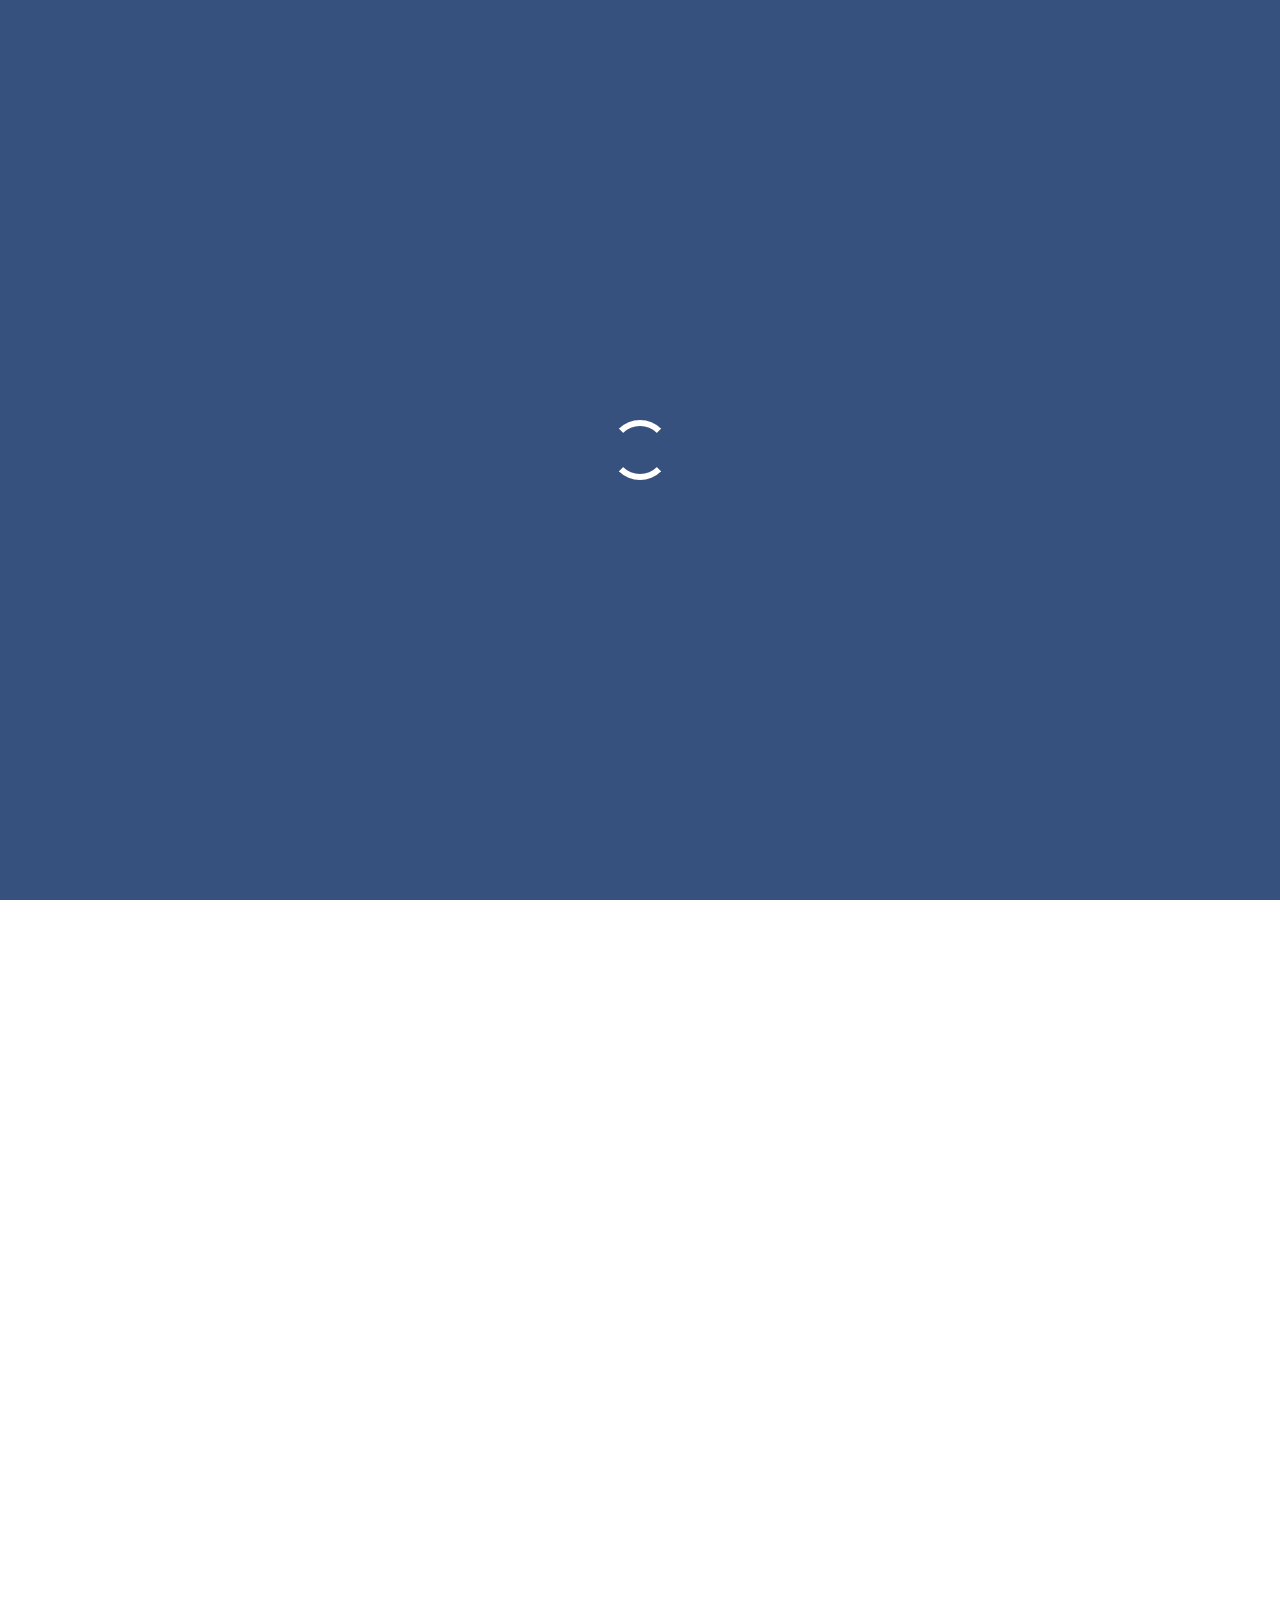
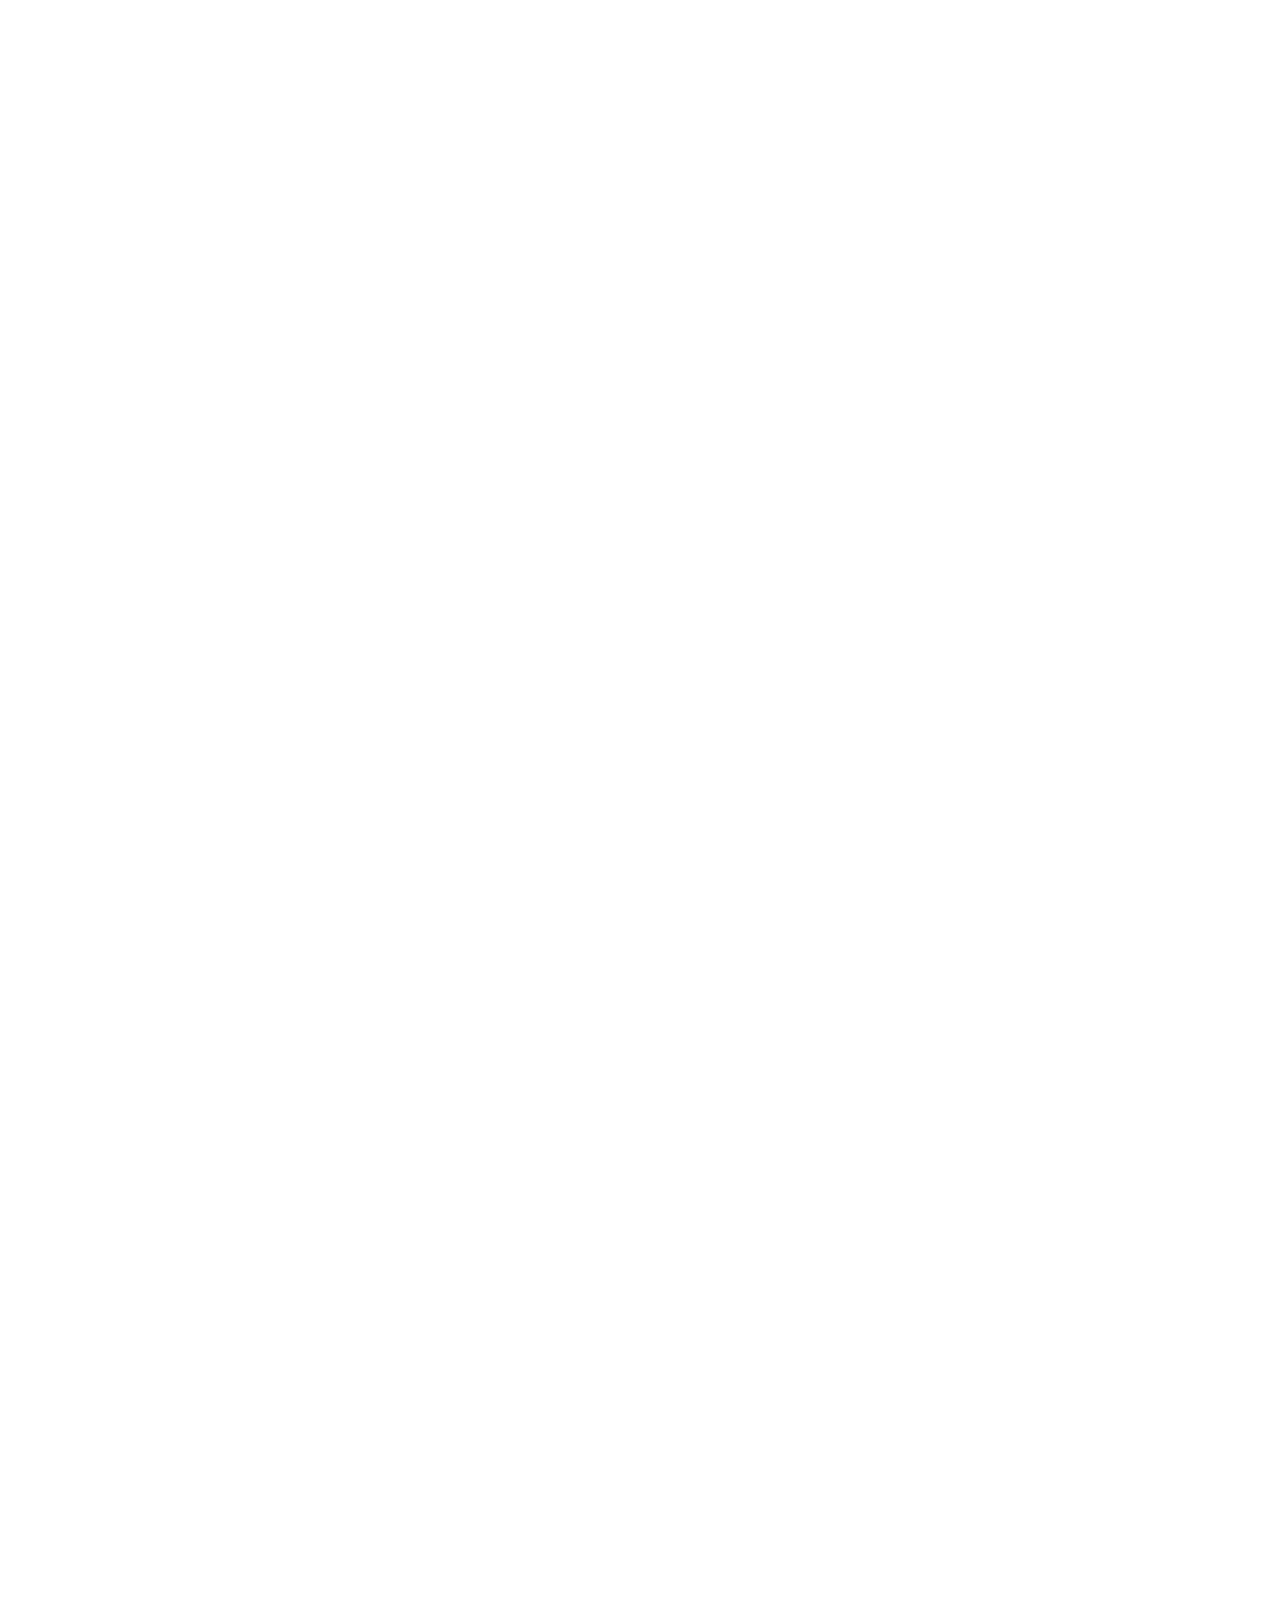
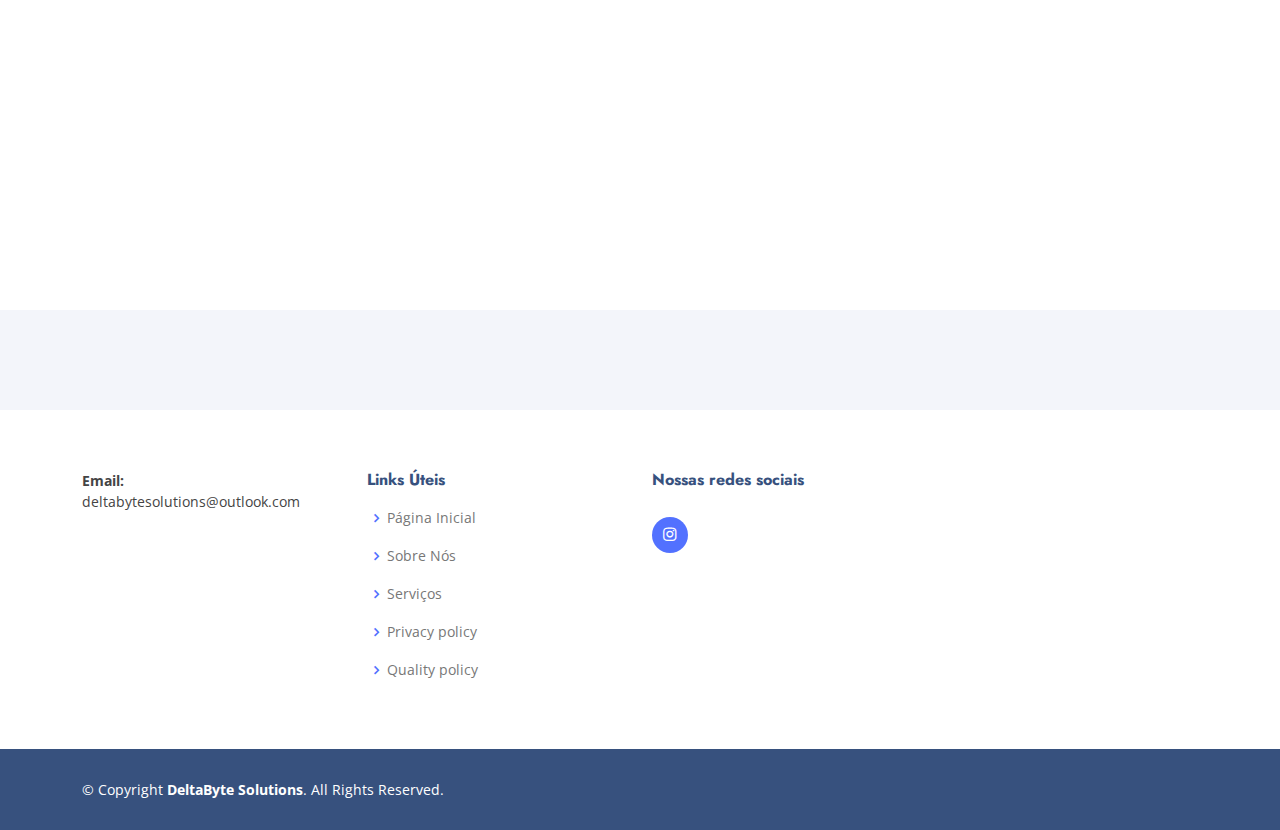
==== commit b142cca7: "removeIconInstagramPP" ====
--- a/Privacy policy.html
+++ b/Privacy policy.html
@@ -216,7 +216,7 @@
             <h4>Nossas redes sociais</h4>
             <div class="social-links mt-3">
               <a href="#" class="instagram"><i class="bx bxl-instagram"></i></a>
-              <a href="#" class="linkedin"><i class="bx bxl-linkedin"></i></a>
+              <!--<a href="#" class="linkedin"><i class="bx bxl-linkedin"></i></a>-->
             </div>
           </div>
         </div>
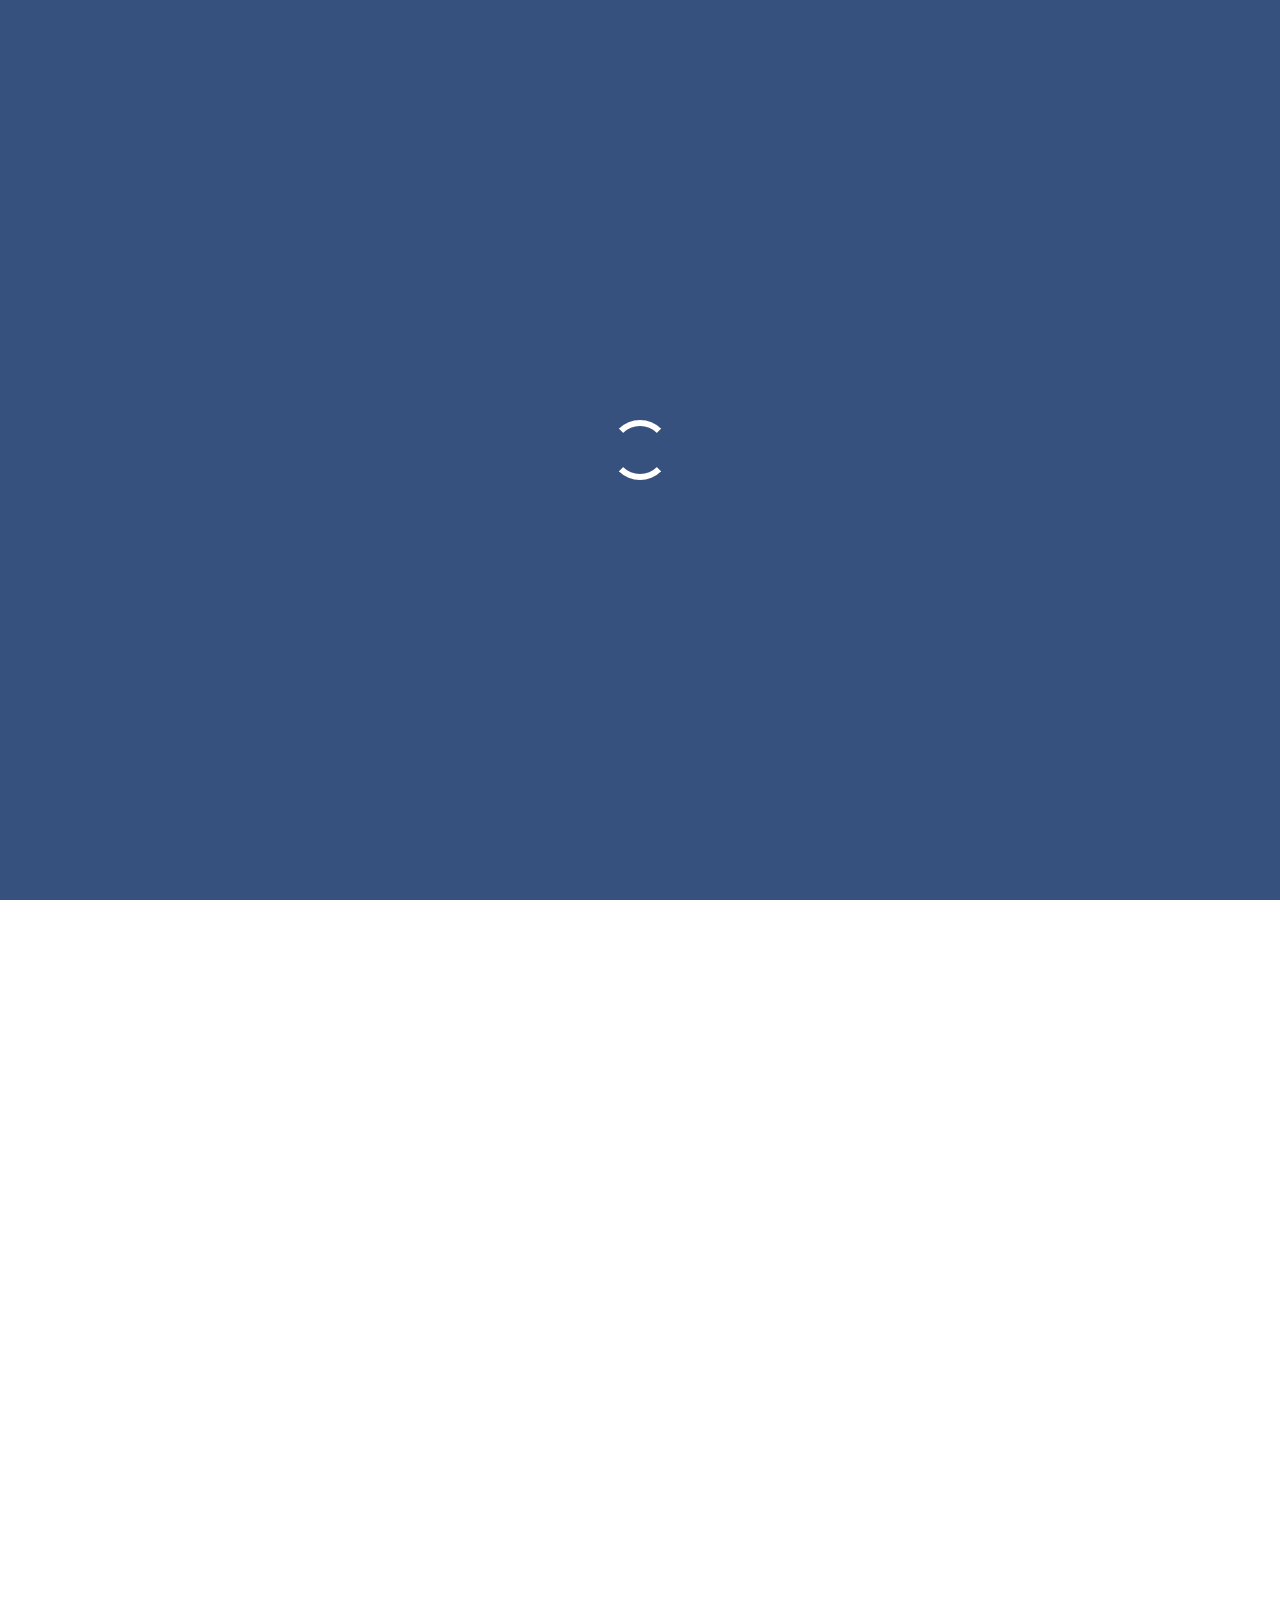
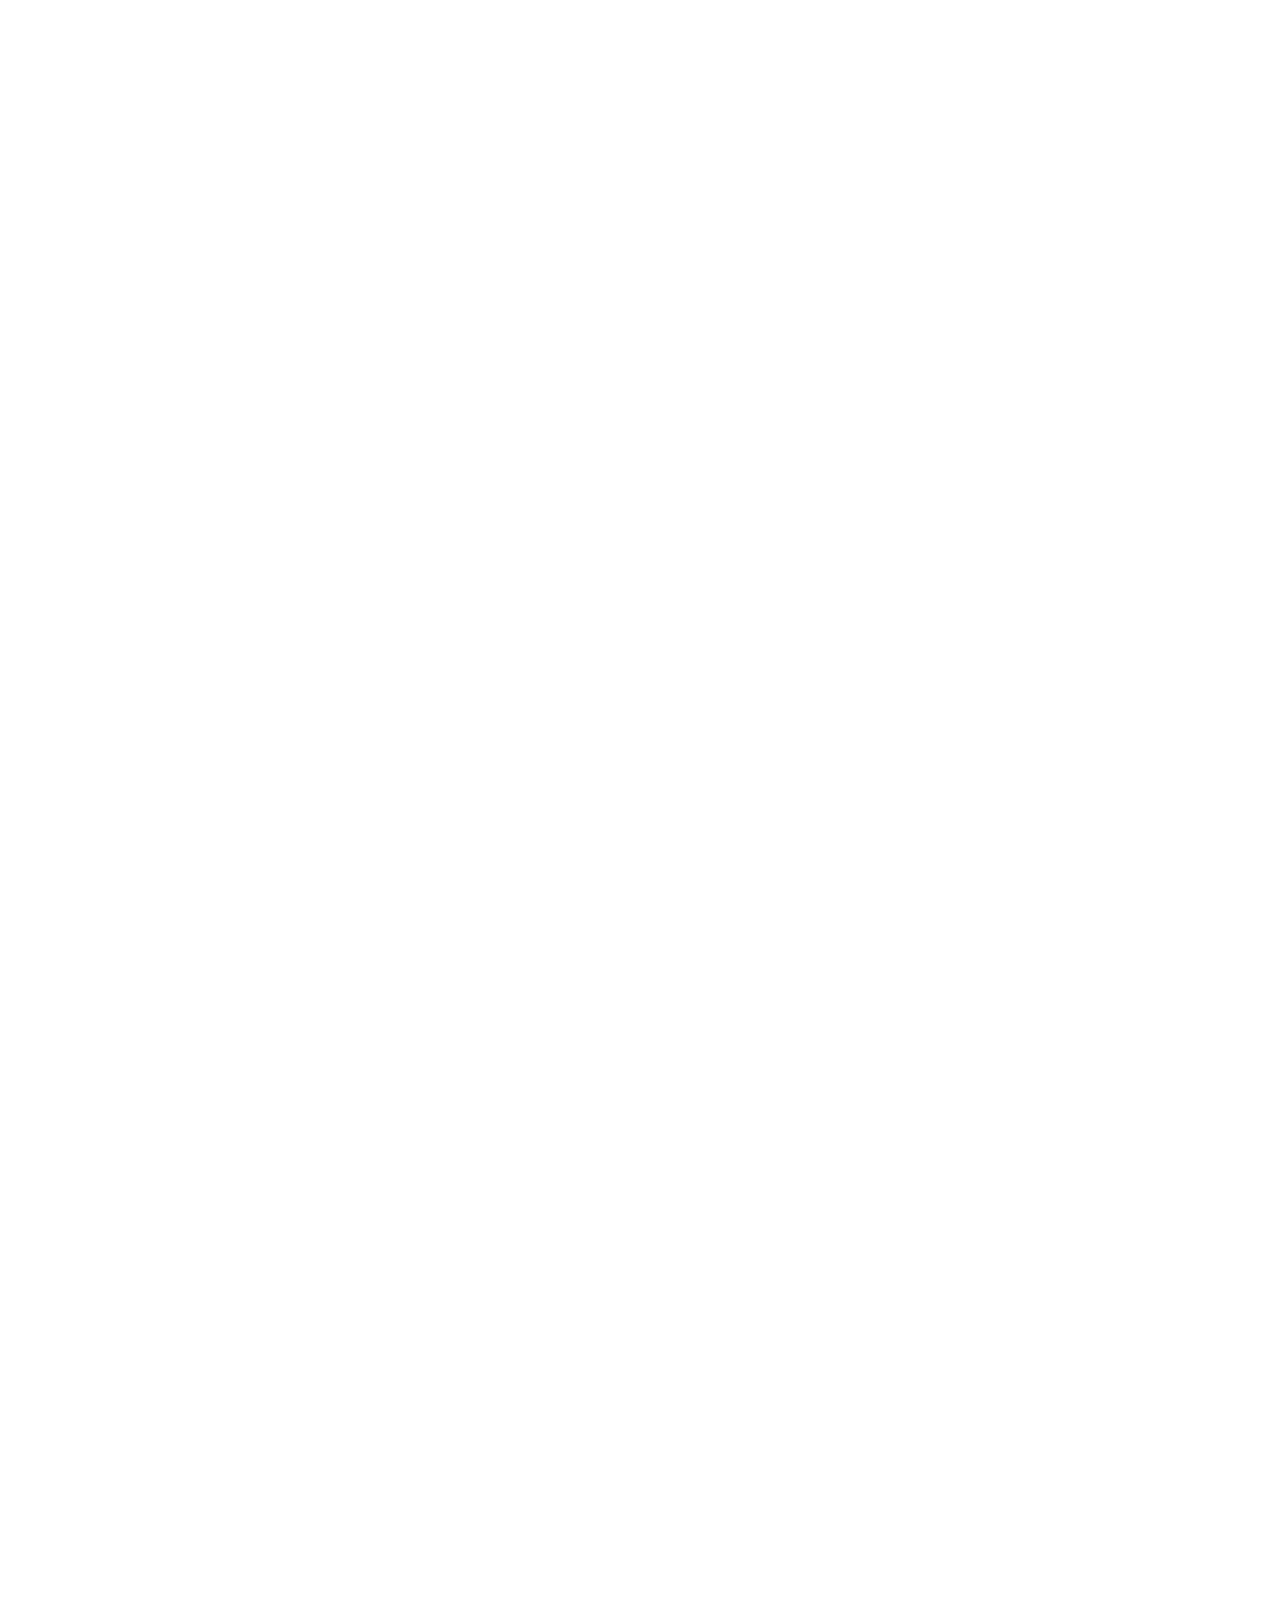
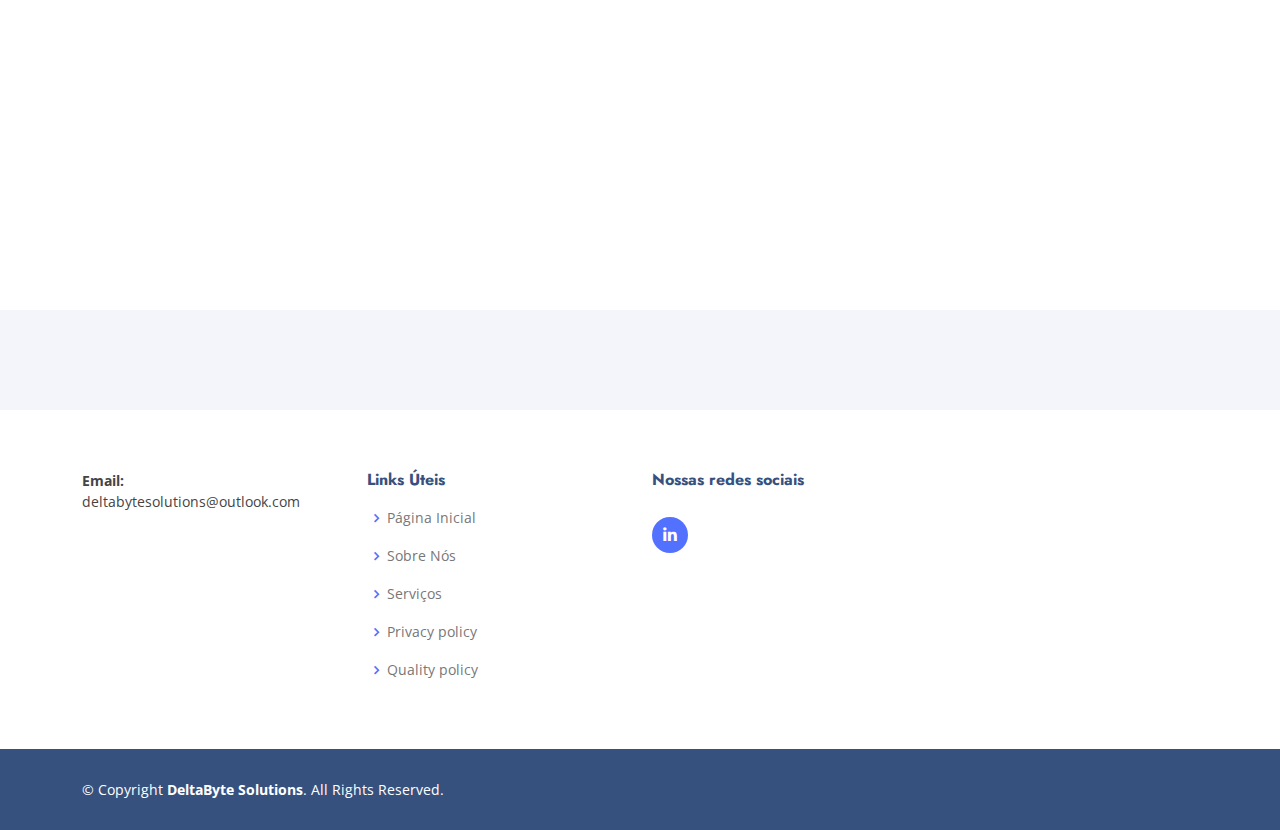
==== commit 23722090: "setLogoItem" ====
--- a/Privacy policy.html
+++ b/Privacy policy.html
@@ -10,7 +10,7 @@
   <meta content="" name="keywords">
 
   <!-- Favicons -->
-  <link href="/Delta V.2.1 (Site Compacto)/assets/img/Logo.png" rel="icon">
+  <link href="assets/img/Logo.png" rel="icon">
   <link href="assets/img/apple-touch-icon.png" rel="apple-touch-icon">
 
   <!-- Fontes do Google -->
@@ -215,8 +215,8 @@
           <div class="col-lg-3 col-md-6 footer-links">
             <h4>Nossas redes sociais</h4>
             <div class="social-links mt-3">
-              <a href="#" class="instagram"><i class="bx bxl-instagram"></i></a>
-              <!--<a href="#" class="linkedin"><i class="bx bxl-linkedin"></i></a>-->
+              <!--<a href="#" class="instagram"><i class="bx bxl-instagram"></i></a>-->
+              <a href="https://www.linkedin.com/company/deltabsolutions" class="linkedin"><i class="bx bxl-linkedin"></i></a>
             </div>
           </div>
         </div>
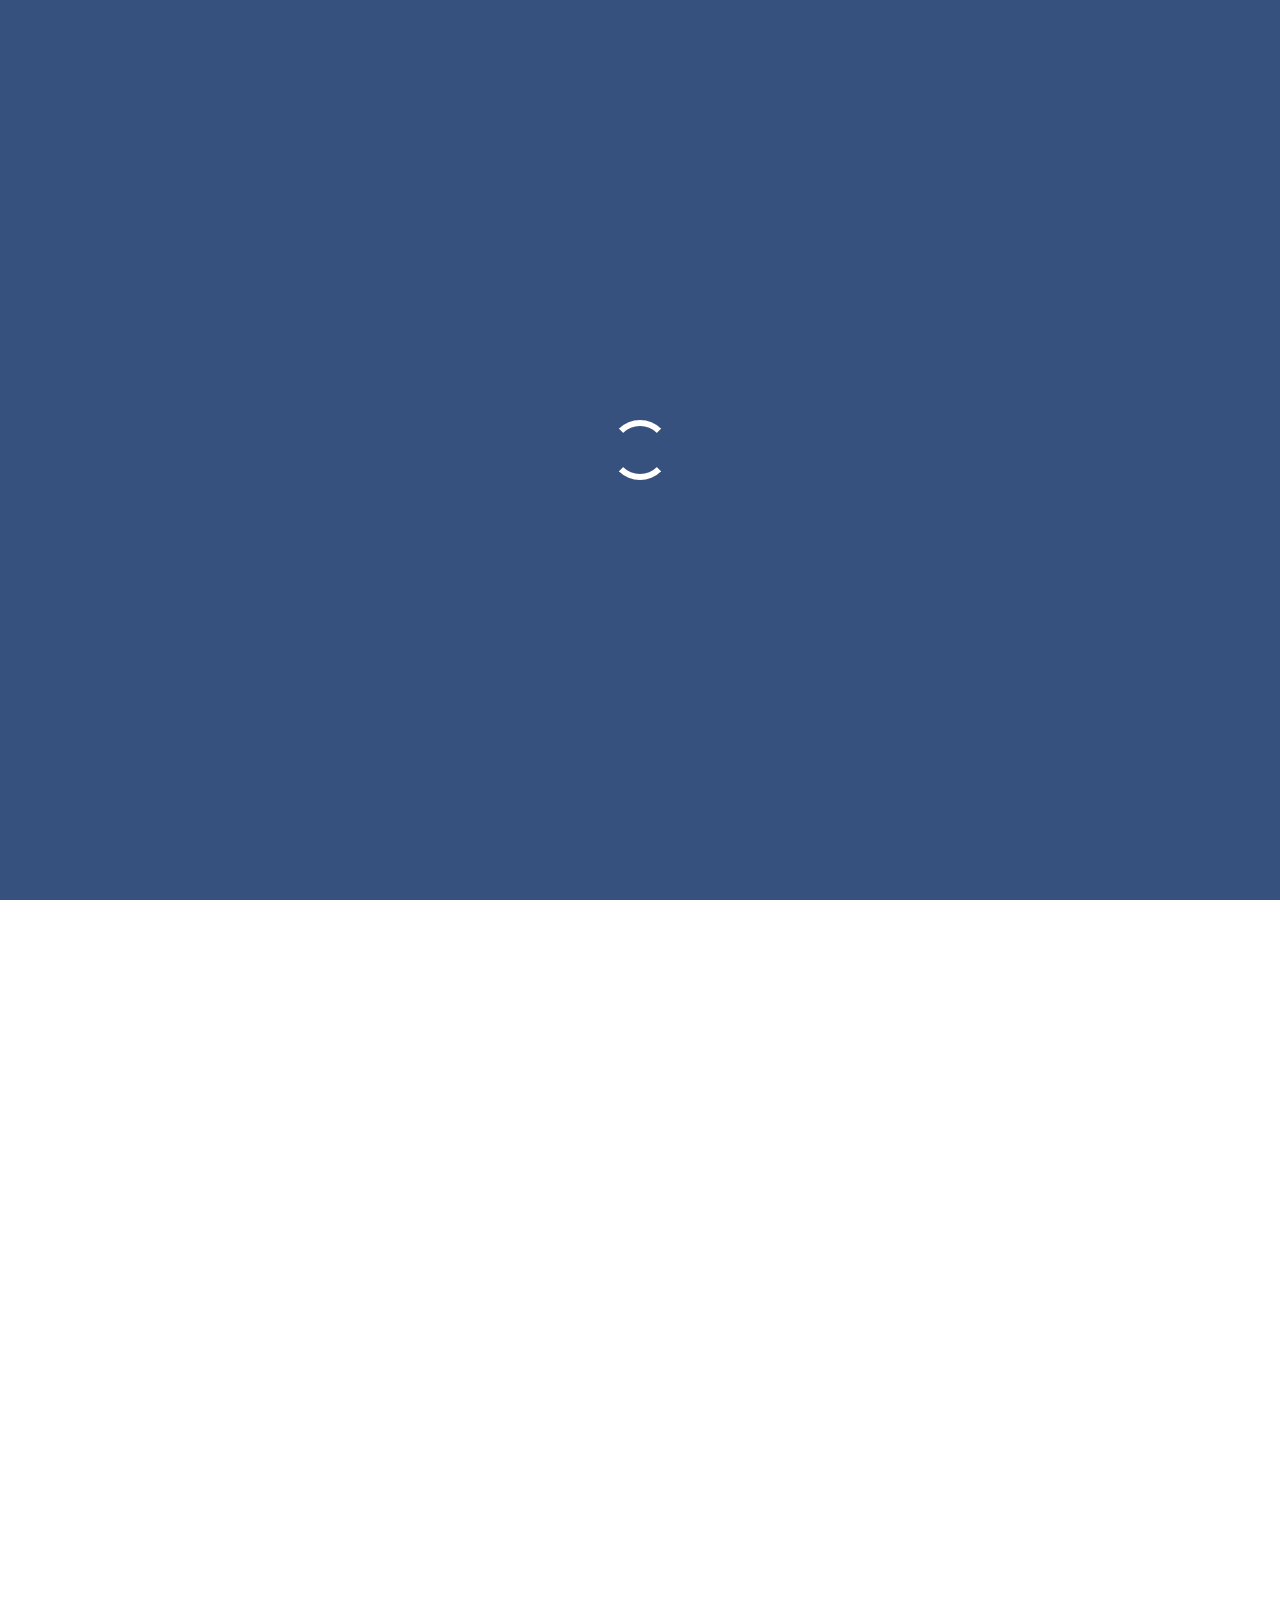
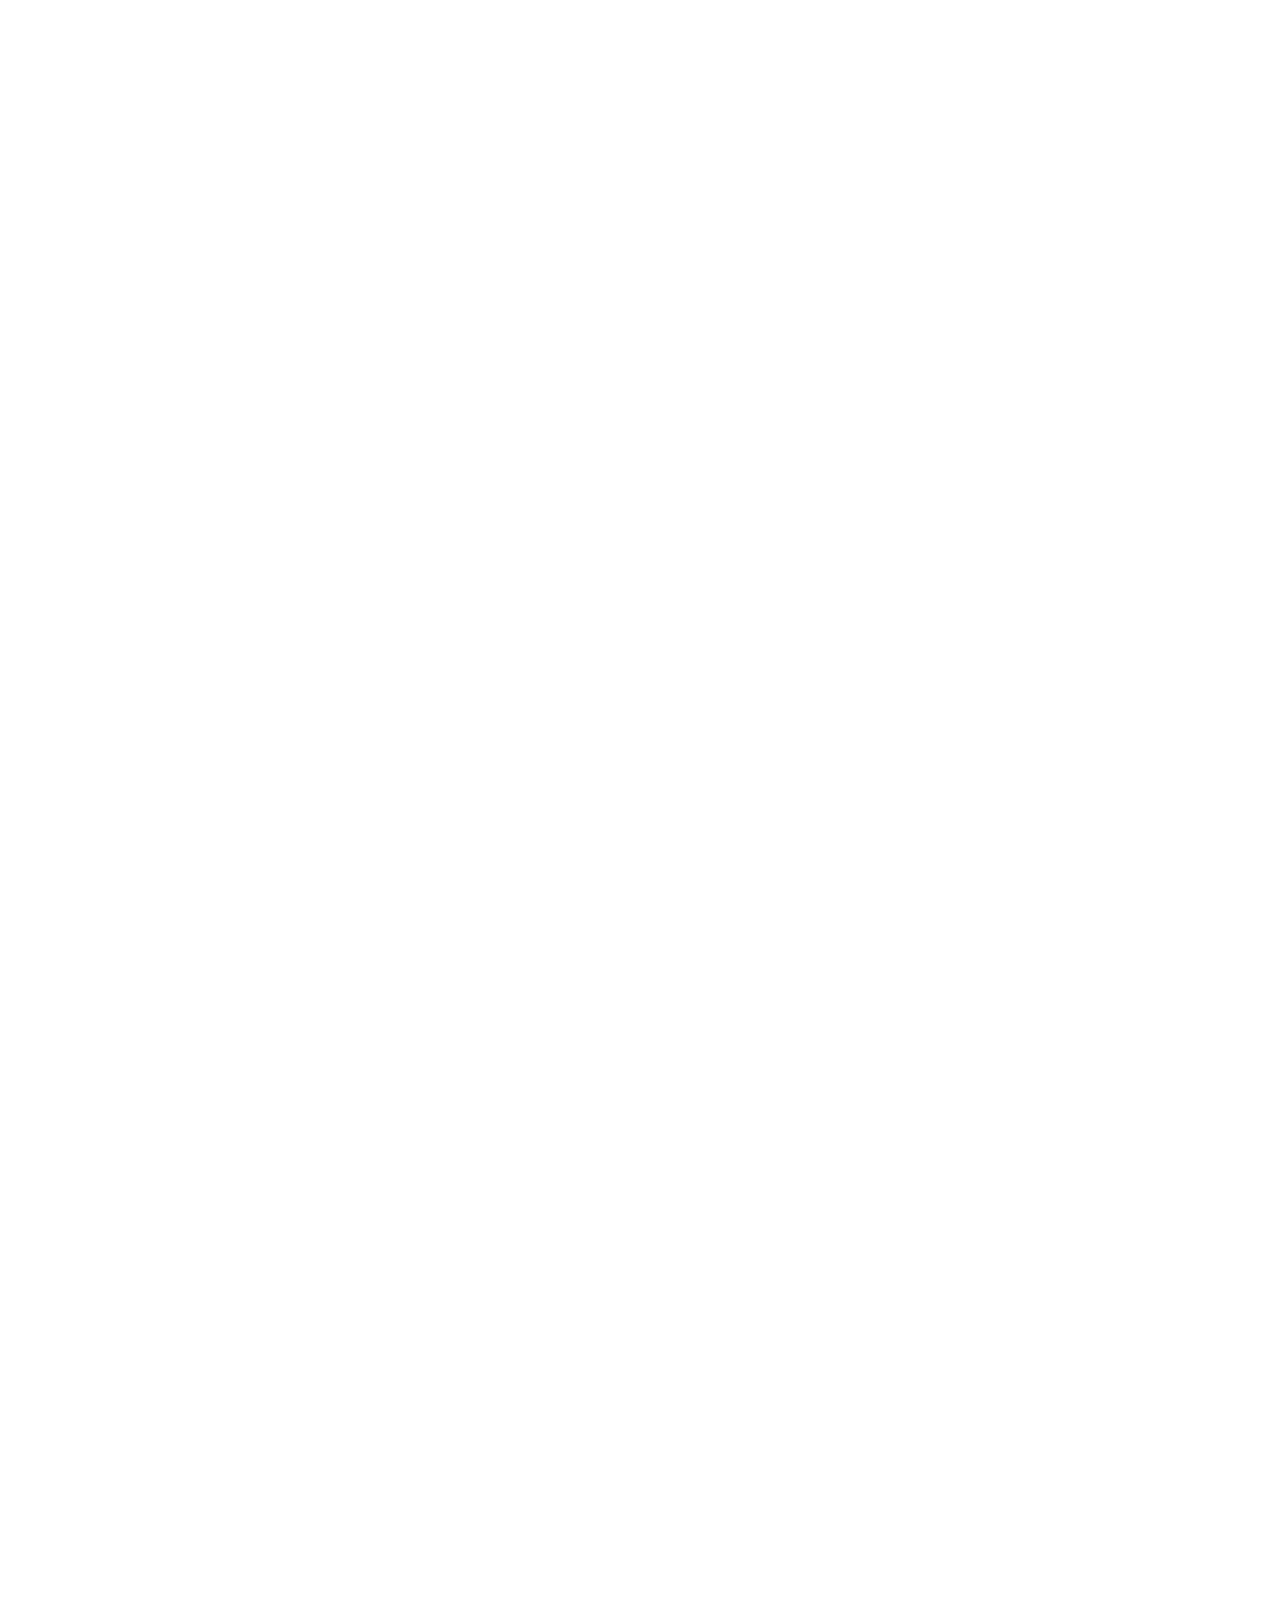
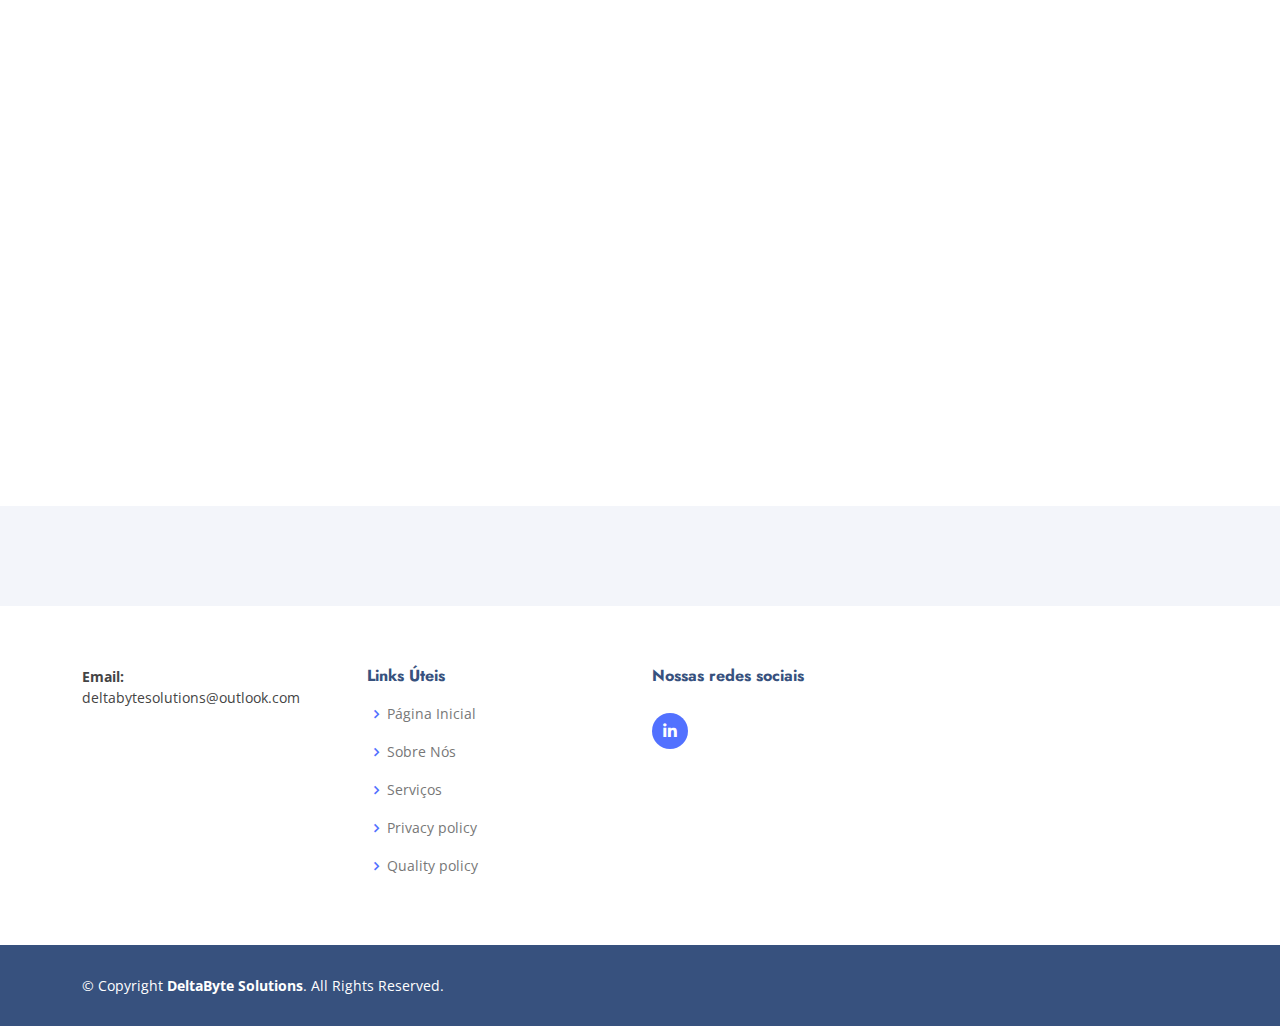
==== commit 4c0d5f5c: "insertContate" ====
--- a/Privacy policy.html
+++ b/Privacy policy.html
@@ -142,7 +142,7 @@
       <div class="container" data-aos="fade-up">
 
         <div class="section-title">
-          <img src="/Delta V.2.1 (Site Compacto)/assets/img/Logo_Contate-nos.png" class="contact_img">
+          <img src="assets/img/Logo_Contate-nos.png" class="contact_img">
           <h2>Contate-nos</h2>
           <p>Por favor, se tiver alguma ideia e não possui o conhecimento necessário para verificar a viabilidade de seu projeto. Entre em contato conosco, podemos ajudar!</p>
         </div>
